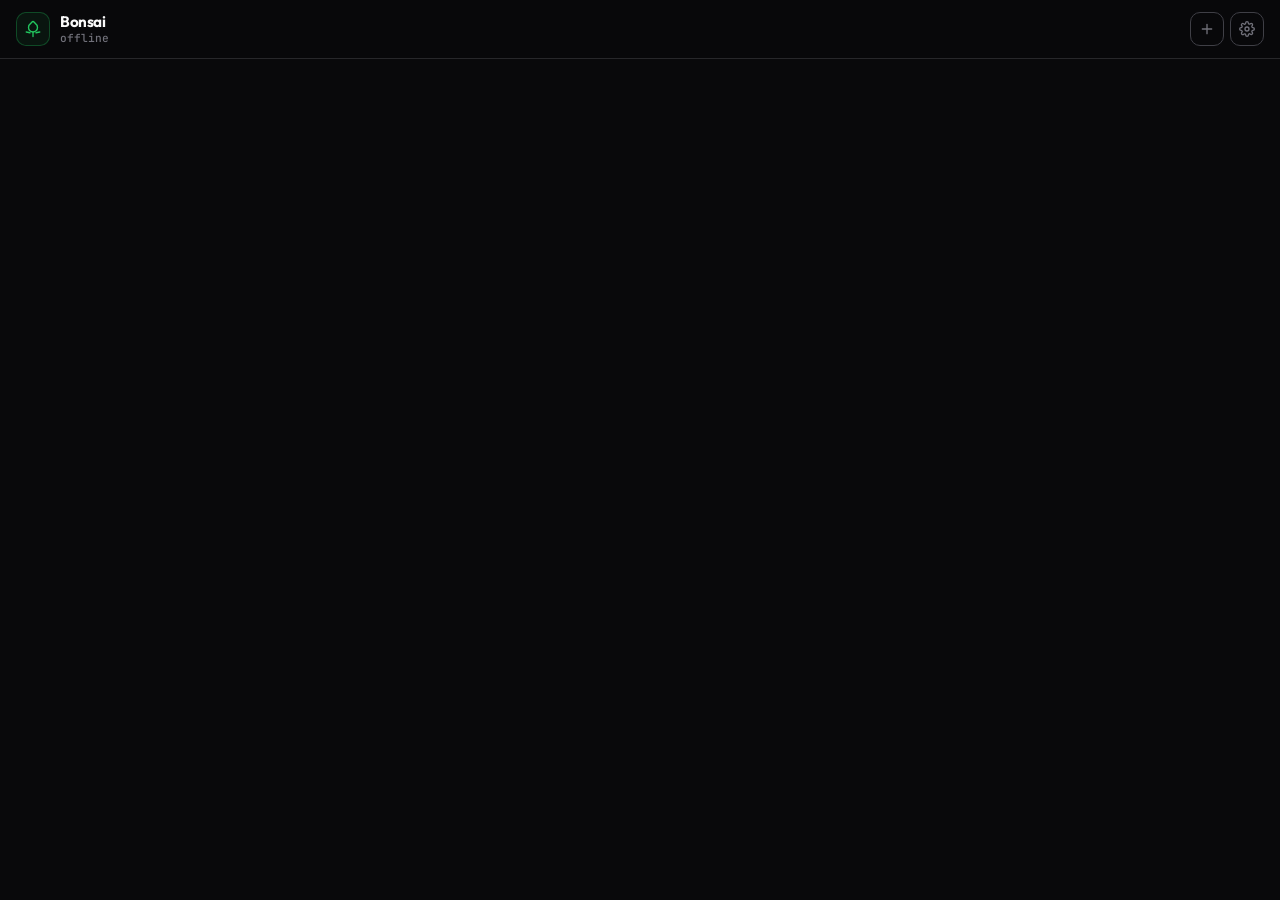
==== android/app/src/main/assets/index.html @ 7f15f925 "Add audited Bonsai 27B Android release" ====
<!DOCTYPE html>
<html lang="en">
<head>
  <meta charset="UTF-8">
  <meta name="viewport" content="width=device-width, initial-scale=1.0, maximum-scale=1.0, user-scalable=no, viewport-fit=cover">
  <title>Bonsai LLM</title>
  <style>
    /* Bundled fonts — no CDN dependency (works offline / in APK) */
    @font-face { font-family: 'Outfit'; font-weight: 300; font-display: swap; src: url('fonts/outfit-300.ttf') format('truetype'); }
    @font-face { font-family: 'Outfit'; font-weight: 400; font-display: swap; src: url('fonts/outfit-400.ttf') format('truetype'); }
    @font-face { font-family: 'Outfit'; font-weight: 500; font-display: swap; src: url('fonts/outfit-500.ttf') format('truetype'); }
    @font-face { font-family: 'Outfit'; font-weight: 600; font-display: swap; src: url('fonts/outfit-600.ttf') format('truetype'); }
    @font-face { font-family: 'Outfit'; font-weight: 700; font-display: swap; src: url('fonts/outfit-700.ttf') format('truetype'); }
    @font-face { font-family: 'JetBrains Mono'; font-weight: 400; font-display: swap; src: url('fonts/jetbrains-mono-400.ttf') format('truetype'); }
    @font-face { font-family: 'JetBrains Mono'; font-weight: 500; font-display: swap; src: url('fonts/jetbrains-mono-500.ttf') format('truetype'); }
  </style>
  <style>
    *, *::before, *::after { box-sizing: border-box; margin: 0; padding: 0; }

    :root {
      --bg:        #09090b;
      --surface:   #18181b;
      --surface2:  #27272a;
      --surface3:  #3f3f46;
      --border:    #27272a;
      --border2:   #3f3f46;
      --text:      #fafafa;
      --text2:     #a1a1aa;
      --muted:     #71717a;
      --accent:    #22c55e;
      --accent-h:  #4ade80;
      --accent-bg: rgba(34,197,94,0.07);
      --accent-border: rgba(34,197,94,0.3);
      --blue:      #3b82f6;
      --blue-h:    #60a5fa;
      --blue-bg:   rgba(59,130,246,0.07);
      --red:       #ef4444;
      --red-bg:    rgba(239,68,68,0.08);
      --yellow:    #eab308;
      --radius:    16px;
      --radius-s:  10px;
      --radius-xs: 6px;
    }

    html, body {
      height: 100%; overflow: hidden;
      font-family: "Outfit", -apple-system, BlinkMacSystemFont, sans-serif;
      background: var(--bg);
      color: var(--text);
      -webkit-font-smoothing: antialiased;
      -webkit-tap-highlight-color: transparent;
    }

    /* ── Layout ──────────────────────────────────────────────────────── */
    #app {
      display: flex; flex-direction: column;
      height: 100%; width: 100%;
    }
    /* Cap message/input width for readability on wide screens, but keep header edge-to-edge */
    .messages, .input-row { max-width: 860px; margin-left: auto; margin-right: auto; width: 100%; }

    /* ── Header ──────────────────────────────────────────────────────── */
    .header {
      display: flex; align-items: center; gap: 10px;
      padding: 12px 16px;
      border-bottom: 1px solid var(--border);
      flex-shrink: 0;
      backdrop-filter: blur(12px);
      -webkit-backdrop-filter: blur(12px);
      background: rgba(9,9,11,0.85);
      z-index: 10;
    }
    .logo {
      width: 34px; height: 34px;
      background: var(--accent-bg);
      border: 1px solid var(--accent-border);
      border-radius: 10px;
      display: flex; align-items: center; justify-content: center;
      flex-shrink: 0;
    }
    .logo svg { width: 18px; height: 18px; color: var(--accent); }
    .header-text h1 {
      font-size: 0.95rem; font-weight: 700; letter-spacing: -0.03em;
      line-height: 1.2;
    }
    .header-text .model-label {
      font-size: 0.7rem; color: var(--accent);
      font-family: "JetBrains Mono", monospace;
      font-weight: 500;
    }
    .header-text .model-label.offline { color: var(--muted); }

    .header-actions { margin-left: auto; display: flex; gap: 6px; }
    .icon-btn {
      width: 34px; height: 34px;
      background: none; border: 1px solid var(--border2);
      color: var(--muted); border-radius: var(--radius-s);
      display: flex; align-items: center; justify-content: center;
      cursor: pointer; transition: all 0.18s;
    }
    .icon-btn svg { width: 16px; height: 16px; }
    .icon-btn:hover { border-color: var(--accent); color: var(--accent); }
    .icon-btn:active { transform: scale(0.93); }

    /* ── Setup Screen ────────────────────────────────────────────────── */
    #setup-screen {
      flex: 1; overflow-y: auto; padding: 20px 16px;
      display: none;
      -webkit-overflow-scrolling: touch;
    }
    #setup-screen.visible { display: block; }

    .setup-hero {
      text-align: center; padding: 24px 0 28px;
    }
    .setup-hero-icon {
      width: 64px; height: 64px; margin: 0 auto 16px;
      background: var(--accent-bg);
      border: 1px solid var(--accent-border);
      border-radius: 18px;
      display: flex; align-items: center; justify-content: center;
    }
    .setup-hero-icon svg { width: 32px; height: 32px; color: var(--accent); }
    .setup-hero h2 {
      font-size: 1.3rem; font-weight: 700; letter-spacing: -0.03em;
      margin-bottom: 8px;
    }
    .setup-hero p {
      font-size: 0.85rem; color: var(--text2); line-height: 1.6;
      max-width: 340px; margin: 0 auto;
    }

    .setup-step {
      background: var(--surface);
      border: 1px solid var(--border2);
      border-radius: var(--radius);
      padding: 18px;
      margin-bottom: 12px;
      transition: border-color 0.25s;
    }
    .setup-step.done { border-color: var(--accent-border); }
    .setup-step.error { border-color: rgba(239,68,68,0.3); }

    .step-header {
      display: flex; align-items: center; gap: 12px;
      margin-bottom: 10px;
    }
    .step-num {
      width: 28px; height: 28px; flex-shrink: 0;
      border-radius: 50%;
      background: var(--surface2);
      border: 1px solid var(--border2);
      display: flex; align-items: center; justify-content: center;
      font-size: 0.75rem; font-weight: 700; color: var(--muted);
      font-family: "JetBrains Mono", monospace;
      transition: all 0.25s;
    }
    .setup-step.done .step-num {
      background: var(--accent-bg); border-color: var(--accent-border); color: var(--accent);
    }
    .step-title { font-size: 0.9rem; font-weight: 600; }
    .step-desc { font-size: 0.78rem; color: var(--text2); line-height: 1.5; margin-bottom: 12px; }

    .step-status {
      display: flex; align-items: center; gap: 8px;
      font-size: 0.78rem; color: var(--muted);
    }
    .step-status.ready { color: var(--accent); }
    .step-status.error { color: var(--red); }

    /* Progress bar */
    .progress-wrap { margin-top: 10px; }
    .progress-track {
      height: 4px; background: var(--surface3);
      border-radius: 99px; overflow: hidden;
    }
    .progress-fill {
      height: 100%; border-radius: 99px;
      background: var(--accent);
      transition: width 0.5s cubic-bezier(0.16,1,0.3,1);
      min-width: 4px;
      position: relative;
    }
    .progress-fill.shimmer::after {
      content: ""; position: absolute; inset: 0;
      background: linear-gradient(90deg, transparent 0%, rgba(255,255,255,0.25) 50%, transparent 100%);
      animation: shimmer 1.4s ease-in-out infinite;
    }
    @keyframes shimmer {
      0% { transform: translateX(-100%); }
      100% { transform: translateX(300%); }
    }
    .progress-info {
      display: flex; justify-content: space-between;
      margin-top: 6px; font-size: 0.72rem;
    }
    .progress-label { color: var(--text2); }
    .progress-pct {
      color: var(--accent); font-weight: 600;
      font-family: "JetBrains Mono", monospace;
    }

    /* Buttons */
    .btn {
      display: inline-flex; align-items: center; gap: 7px;
      padding: 11px 20px; border: none; border-radius: var(--radius-s);
      font-size: 0.84rem; font-weight: 600; cursor: pointer;
      transition: all 0.18s cubic-bezier(0.16,1,0.3,1);
      white-space: nowrap; font-family: inherit;
      -webkit-tap-highlight-color: transparent;
    }
    .btn:active:not(:disabled) { transform: scale(0.97); }
    .btn svg { width: 14px; height: 14px; flex-shrink: 0; }
    .btn-primary { background: var(--accent); color: #000; font-weight: 700; }
    .btn-primary:hover:not(:disabled) { background: var(--accent-h); }
    .btn-primary:disabled { background: var(--surface2); color: var(--muted); cursor: not-allowed; }
    .btn-ghost {
      background: var(--surface2); color: var(--text2);
      border: 1px solid var(--border2);
    }
    .btn-ghost:hover:not(:disabled) { border-color: var(--accent); color: var(--accent); }
    .btn-sm { padding: 8px 14px; font-size: 0.78rem; }
    .btn-full { width: 100%; justify-content: center; }
    .btn-danger { background: var(--red-bg); color: var(--red); border: 1px solid rgba(239,68,68,0.2); }
    .btn-danger:hover { border-color: var(--red); }

    .btn-spinner {
      width: 14px; height: 14px;
      border: 2px solid rgba(0,0,0,0.2); border-top-color: #000;
      border-radius: 50%; animation: spin 0.7s linear infinite;
      display: none;
    }
    .btn-spinner.visible { display: inline-block; }
    @keyframes spin { to { transform: rotate(360deg); } }

    /* ── Models Screen (sidebar/overlay) ─────────────────────────────── */
    .models-overlay {
      position: fixed; inset: 0; z-index: 100;
      background: rgba(0,0,0,0.6);
      backdrop-filter: blur(4px);
      opacity: 0; pointer-events: none;
      transition: opacity 0.25s;
    }
    .models-overlay.visible { opacity: 1; pointer-events: auto; }

    .models-panel {
      position: fixed; top: 0; right: -100%; bottom: 0;
      width: min(380px, 90vw); z-index: 101;
      background: var(--bg);
      border-left: 1px solid var(--border2);
      display: flex; flex-direction: column;
      transition: right 0.3s cubic-bezier(0.16,1,0.3,1);
      overflow: hidden;
    }
    .models-panel.visible { right: 0; }

    .mp-header {
      display: flex; align-items: center; gap: 12px;
      padding: 16px 18px;
      border-bottom: 1px solid var(--border);
    }
    .mp-tab {
      background: none; border: none; color: var(--muted);
      font-size: 0.88rem; font-weight: 600; cursor: pointer;
      padding: 6px 12px; border-radius: var(--radius-xs);
      transition: all 0.15s; font-family: inherit;
    }
    .mp-tab.active { color: var(--text); background: var(--surface2); }
    .mp-tab:hover:not(.active) { color: var(--text2); }

    .mp-body { flex: 1; overflow-y: auto; padding: 16px 18px; }

    .model-card {
      background: var(--surface);
      border: 1px solid var(--border2);
      border-radius: var(--radius);
      padding: 16px;
      margin-bottom: 12px;
      transition: border-color 0.25s;
    }
    .model-card.active { border-color: var(--accent-border); }
    .model-card.downloading { border-color: rgba(59,130,246,0.3); }

    .mc-top { display: flex; align-items: center; gap: 10px; margin-bottom: 8px; }
    .mc-name { font-size: 0.9rem; font-weight: 700; flex: 1; }
    .mc-size {
      font-size: 0.7rem; color: var(--muted);
      font-family: "JetBrains Mono", monospace;
      background: var(--surface2);
      border: 1px solid var(--border2);
      border-radius: var(--radius-xs);
      padding: 2px 8px;
    }
    .mc-desc { font-size: 0.78rem; color: var(--text2); line-height: 1.5; margin-bottom: 12px; }
    .mc-actions { display: flex; gap: 8px; flex-wrap: wrap; }

    .mc-badge {
      display: inline-flex; align-items: center; gap: 5px;
      font-size: 0.72rem; font-weight: 600; padding: 4px 10px;
      border-radius: var(--radius-xs);
    }
    .mc-badge.loaded {
      background: var(--accent-bg); color: var(--accent);
      border: 1px solid var(--accent-border);
    }
    .mc-badge.installed {
      background: var(--blue-bg); color: var(--blue);
      border: 1px solid rgba(59,130,246,0.3);
    }

    /* ── Chat Screen ─────────────────────────────────────────────────── */
    #chat-screen {
      flex: 1; display: none; flex-direction: column;
      min-height: 0;
    }
    #chat-screen.visible { display: flex; }

    .messages {
      flex: 1; overflow-y: auto; padding: 16px;
      -webkit-overflow-scrolling: touch;
      scroll-behavior: smooth;
    }

    .msg {
      display: flex; gap: 10px;
      margin-bottom: 16px;
      max-width: 100%;
      animation: msg-in 0.25s ease-out;
    }
    @keyframes msg-in {
      from { opacity: 0; transform: translateY(8px); }
      to { opacity: 1; transform: translateY(0); }
    }

    .msg-avatar {
      width: 30px; height: 30px; flex-shrink: 0;
      border-radius: 10px;
      display: flex; align-items: center; justify-content: center;
      font-size: 0.75rem; font-weight: 700;
    }
    .msg.user .msg-avatar { background: var(--surface2); border: 1px solid var(--border2); color: var(--text2); }
    .msg.assistant .msg-avatar { background: var(--accent-bg); border: 1px solid var(--accent-border); color: var(--accent); }

    .msg-body { flex: 1; min-width: 0; }
    .msg-role {
      font-size: 0.7rem; font-weight: 600; color: var(--muted);
      text-transform: uppercase; letter-spacing: 0.06em;
      margin-bottom: 4px;
    }
    .msg.assistant .msg-role { color: var(--accent); }

    .msg-content {
      font-size: 0.88rem; line-height: 1.7;
      color: var(--text);
      word-wrap: break-word;
      overflow-wrap: break-word;
    }
    .msg-content p { margin-bottom: 10px; }
    .msg-content p:last-child { margin-bottom: 0; }
    .msg-content code {
      font-family: "JetBrains Mono", monospace;
      font-size: 0.78rem;
      background: var(--surface2);
      border: 1px solid var(--border2);
      border-radius: 4px;
      padding: 2px 6px;
      color: var(--accent-h);
    }
    .msg-content .code-block {
      position: relative;
      margin: 12px 0;
      border-radius: var(--radius-s);
      overflow: hidden;
      border: 1px solid var(--border2);
    }
    .msg-content .code-header {
      display: flex; align-items: center; justify-content: space-between;
      padding: 6px 12px;
      background: var(--surface2);
      border-bottom: 1px solid var(--border2);
      font-size: 0.68rem; font-weight: 600;
      color: var(--muted);
      font-family: "JetBrains Mono", monospace;
      text-transform: uppercase; letter-spacing: 0.05em;
    }
    .msg-content .code-copy {
      background: none; border: 1px solid var(--border2);
      color: var(--muted); border-radius: 4px;
      padding: 2px 8px; font-size: 0.65rem; font-weight: 600;
      cursor: pointer; transition: all 0.15s;
      font-family: "Outfit", sans-serif;
    }
    .msg-content .code-copy:hover { color: var(--accent); border-color: var(--accent); }
    .msg-content .code-copy.copied { color: var(--accent); border-color: var(--accent); }
    .msg-content pre {
      background: var(--bg);
      padding: 14px;
      overflow-x: auto;
      margin: 0;
    }
    .msg-content pre code {
      background: none; border: none; padding: 0;
      font-size: 0.76rem; line-height: 1.65;
      color: var(--text);
    }
    /* Syntax colors */
    .msg-content pre .kw { color: #c678dd; }
    .msg-content pre .str { color: #98c379; }
    .msg-content pre .num { color: #d19a66; }
    .msg-content pre .cmt { color: #5c6370; font-style: italic; }
    .msg-content pre .fn { color: #61afef; }
    .msg-content pre .op { color: #56b6c2; }

    .msg-content ul, .msg-content ol {
      margin: 8px 0; padding-left: 22px;
    }
    .msg-content li { margin-bottom: 5px; line-height: 1.6; }
    .msg-content li::marker { color: var(--muted); }
    .msg-content strong { font-weight: 700; color: #fff; }
    .msg-content em { color: var(--text2); font-style: italic; }

    .msg-content h1, .msg-content h2, .msg-content h3 {
      font-weight: 700; color: #fff; letter-spacing: -0.02em;
      margin: 16px 0 8px;
    }
    .msg-content h1 { font-size: 1.15rem; }
    .msg-content h2 { font-size: 1.05rem; }
    .msg-content h3 { font-size: 0.95rem; }
    .msg-content h1:first-child, .msg-content h2:first-child,
    .msg-content h3:first-child { margin-top: 0; }

    .msg-content blockquote {
      border-left: 3px solid var(--accent);
      padding: 6px 14px; margin: 10px 0;
      background: var(--accent-bg);
      border-radius: 0 var(--radius-xs) var(--radius-xs) 0;
      color: var(--text2); font-size: 0.85rem;
    }
    .msg-content blockquote p { margin-bottom: 0; }

    .msg-content hr {
      border: none; border-top: 1px solid var(--border2);
      margin: 14px 0;
    }

    .msg-content a {
      color: var(--accent); text-decoration: none;
      border-bottom: 1px solid transparent;
      transition: border-color 0.15s;
    }
    .msg-content a:hover { border-bottom-color: var(--accent); }

    .msg-content table {
      width: 100%; border-collapse: collapse;
      margin: 10px 0; font-size: 0.82rem;
    }
    .msg-content th, .msg-content td {
      border: 1px solid var(--border2);
      padding: 7px 10px; text-align: left;
    }
    .msg-content th {
      background: var(--surface2); font-weight: 600;
      color: var(--text); font-size: 0.78rem;
    }
    .msg-content td { color: var(--text2); }
    .msg-content tr:nth-child(even) td { background: rgba(255,255,255,0.015); }

    .msg-actions {
      display: flex; gap: 4px; margin-top: 6px;
      opacity: 0; transition: opacity 0.2s;
    }
    .msg:hover .msg-actions { opacity: 1; }
    .msg-action-btn {
      background: none; border: 1px solid transparent;
      color: var(--muted); border-radius: 5px;
      padding: 3px 6px; cursor: pointer; transition: all 0.15s;
      display: flex; align-items: center; gap: 4px;
      font-size: 0.68rem; font-family: inherit;
    }
    .msg-action-btn svg { width: 13px; height: 13px; }
    .msg-action-btn:hover { color: var(--accent); border-color: var(--border2); }

    /* Chat list */
    .chat-item {
      display: flex; align-items: center; gap: 10px;
      padding: 12px 14px; border-radius: var(--radius-s);
      cursor: pointer; transition: background 0.15s;
      border: 1px solid transparent;
    }
    .chat-item:hover { background: var(--surface); }
    .chat-item.active { background: var(--surface); border-color: var(--accent-border); }
    .chat-item-text { flex: 1; min-width: 0; }
    .chat-item-title {
      font-size: 0.82rem; font-weight: 500; color: var(--text);
      white-space: nowrap; overflow: hidden; text-overflow: ellipsis;
    }
    .chat-item-date {
      font-size: 0.68rem; color: var(--muted);
      font-family: "JetBrains Mono", monospace;
    }
    .chat-item-del {
      background: none; border: none; color: var(--muted);
      cursor: pointer; padding: 4px; border-radius: 4px;
      opacity: 0; transition: all 0.15s;
      display: flex; align-items: center;
    }
    .chat-item-del svg { width: 14px; height: 14px; }
    .chat-item:hover .chat-item-del { opacity: 1; }
    .chat-item-del:hover { color: var(--red); }

    .chat-new-btn {
      display: flex; align-items: center; justify-content: center; gap: 6px;
      width: 100%; padding: 10px;
      background: var(--surface); border: 1px dashed var(--border2);
      border-radius: var(--radius-s);
      color: var(--text2); font-size: 0.8rem; font-weight: 500;
      cursor: pointer; transition: all 0.15s;
      font-family: inherit; margin-bottom: 8px;
    }
    .chat-new-btn:hover { border-color: var(--accent); color: var(--accent); }
    .chat-new-btn svg { width: 14px; height: 14px; }

    .tok-speed {
      font-size: 0.68rem; color: var(--muted);
      font-family: "JetBrains Mono", monospace;
      margin-top: 4px;
    }

    .typing-indicator {
      display: inline-flex; gap: 4px; padding: 4px 0;
    }
    .typing-dot {
      width: 6px; height: 6px; border-radius: 50%;
      background: var(--accent);
      animation: typing 1.2s ease-in-out infinite;
      opacity: 0.4;
    }
    .typing-dot:nth-child(2) { animation-delay: 0.15s; }
    .typing-dot:nth-child(3) { animation-delay: 0.3s; }
    @keyframes typing {
      0%, 100% { opacity: 0.4; transform: scale(0.85); }
      50% { opacity: 1; transform: scale(1); }
    }

    .msg-meta {
      margin-top: 6px;
      font-size: 0.68rem;
      color: var(--muted);
      font-family: "JetBrains Mono", monospace;
    }

    /* Welcome state */
    .welcome {
      flex: 1; display: flex; flex-direction: column;
      align-items: center; justify-content: center;
      padding: 32px 20px; text-align: center;
    }
    .welcome-icon {
      width: 56px; height: 56px; margin-bottom: 20px;
      background: var(--accent-bg);
      border: 1px solid var(--accent-border);
      border-radius: 16px;
      display: flex; align-items: center; justify-content: center;
    }
    .welcome-icon svg { width: 28px; height: 28px; color: var(--accent); }
    .welcome h3 {
      font-size: 1.1rem; font-weight: 700; margin-bottom: 6px;
      letter-spacing: -0.02em;
    }
    .welcome p {
      font-size: 0.82rem; color: var(--text2); line-height: 1.6;
      max-width: 300px;
    }
    .welcome-suggestions {
      display: flex; flex-wrap: wrap; gap: 8px;
      justify-content: center; margin-top: 20px;
      max-width: 400px;
    }
    .suggestion {
      background: var(--surface);
      border: 1px solid var(--border2);
      border-radius: 20px;
      padding: 8px 14px;
      font-size: 0.78rem; color: var(--text2);
      cursor: pointer; transition: all 0.18s;
    }
    .suggestion:hover { border-color: var(--accent); color: var(--accent); }
    .suggestion:active { transform: scale(0.97); }

    /* ── Input area ──────────────────────────────────────────────────── */
    .input-area {
      flex-shrink: 0;
      padding: 12px 16px;
      border-top: 1px solid var(--border);
      background: rgba(9,9,11,0.9);
      backdrop-filter: blur(12px);
      -webkit-backdrop-filter: blur(12px);
    }
    .input-row {
      display: flex; gap: 8px;
      align-items: flex-end;
    }
    .attach-btn {
      width: 44px; height: 44px; flex-shrink: 0;
      background: var(--surface); color: var(--text2);
      border: 1px solid var(--border2); border-radius: var(--radius-s);
      display: flex; align-items: center; justify-content: center;
      cursor: pointer; transition: all 0.18s;
    }
    .attach-btn:hover, .attach-btn:focus { border-color: var(--accent); color: var(--accent); }
    .attach-btn:active { transform: scale(0.93); }
    .attach-btn:disabled { color: var(--muted); cursor: not-allowed; }
    .attach-btn svg { width: 19px; height: 19px; }
    .input-wrap {
      flex: 1;
      background: var(--surface);
      border: 1px solid var(--border2);
      border-radius: var(--radius);
      transition: border-color 0.18s;
      overflow: hidden;
    }
    .input-wrap:focus-within { border-color: var(--accent); }

    #msg-input {
      width: 100%; border: none; background: transparent;
      color: var(--text); font-family: inherit;
      font-size: 0.88rem; line-height: 1.5;
      padding: 12px 16px;
      resize: none; outline: none;
      min-height: 44px; max-height: 140px;
    }
    #msg-input::placeholder { color: var(--muted); }

    .image-preview {
      position: relative; width: 92px; height: 72px;
      margin: 0 auto 8px; border-radius: var(--radius-s); overflow: hidden;
      border: 1px solid var(--accent-border); background: var(--surface);
    }
    .image-preview img { width: 100%; height: 100%; object-fit: cover; display: block; }
    .image-preview button {
      position: absolute; top: 4px; right: 4px; width: 24px; height: 24px;
      border: none; border-radius: 50%; background: rgba(0,0,0,0.75); color: white;
      font-size: 16px; line-height: 1; cursor: pointer;
    }
    .msg-image {
      display: block; max-width: min(100%, 420px); max-height: 360px;
      object-fit: contain; border-radius: var(--radius-s);
      border: 1px solid var(--border2); margin: 0 0 10px;
      background: var(--surface);
    }
    .image-omitted {
      display: inline-block; color: var(--muted); font-size: 0.75rem;
      border: 1px solid var(--border2); border-radius: var(--radius-xs);
      padding: 4px 8px; margin-bottom: 8px;
    }

    .send-btn {
      width: 44px; height: 44px; flex-shrink: 0;
      background: var(--accent); color: #000;
      border: none; border-radius: var(--radius-s);
      display: flex; align-items: center; justify-content: center;
      cursor: pointer; transition: all 0.18s;
    }
    .send-btn svg { width: 18px; height: 18px; }
    .send-btn:hover { background: var(--accent-h); }
    .send-btn:active { transform: scale(0.93); }
    .send-btn:disabled { background: var(--surface2); color: var(--muted); cursor: not-allowed; }

    .stop-btn {
      background: var(--red); color: #fff;
    }
    .stop-btn:hover { background: #dc2626; }

    /* ── Utility ──────────────────────────────────────────────────────── */
    .hidden { display: none !important; }

    /* Scrollbar */
    ::-webkit-scrollbar { width: 5px; }
    ::-webkit-scrollbar-track { background: transparent; }
    ::-webkit-scrollbar-thumb { background: var(--surface3); border-radius: 99px; }
    ::-webkit-scrollbar-thumb:hover { background: var(--muted); }

    /* Mobile adjustments */
    @media (max-width: 480px) {
      .header { padding: 10px 12px; }
      .messages { padding: 12px; }
      .input-area { padding: 10px 12px; }
      .setup-hero h2 { font-size: 1.15rem; }
      .msg-avatar { width: 26px; height: 26px; border-radius: 8px; font-size: 0.65rem; }
    }
  </style>
</head>
<body>
<div id="app">

  <!-- ── Header ──────────────────────────────────────────────────── -->
  <div class="header">
    <div class="logo">
      <svg viewBox="0 0 24 24" fill="none" stroke="currentColor" stroke-width="1.8" stroke-linecap="round" stroke-linejoin="round">
        <path d="M12 22v-6"/>
        <path d="M12 16c-3 0-6-2.5-6-6 0-2.5 1.5-4.5 3-5.5C10 3.5 11 2 12 2s2 1.5 3 2.5c1.5 1 3 3 3 5.5 0 3.5-3 6-6 6z"/>
        <path d="M8 17c-2-.5-4-1-5-1"/>
        <path d="M16 17c2-.5 4-1 5-1"/>
      </svg>
    </div>
    <div class="header-text">
      <h1>Bonsai</h1>
      <div id="header-model" class="model-label offline">offline</div>
    </div>
    <div class="header-actions">
      <button class="icon-btn" id="btn-new-chat" title="New chat" aria-label="New chat">
        <svg viewBox="0 0 24 24" fill="none" stroke="currentColor" stroke-width="2" stroke-linecap="round"><path d="M12 5v14M5 12h14"/></svg>
      </button>
      <button class="icon-btn" id="btn-models" title="Models" aria-label="Models">
        <svg viewBox="0 0 24 24" fill="none" stroke="currentColor" stroke-width="2" stroke-linecap="round"><circle cx="12" cy="12" r="3"/><path d="M19.4 15a1.65 1.65 0 0 0 .33 1.82l.06.06a2 2 0 1 1-2.83 2.83l-.06-.06a1.65 1.65 0 0 0-1.82-.33 1.65 1.65 0 0 0-1 1.51V21a2 2 0 0 1-4 0v-.09A1.65 1.65 0 0 0 9 19.4a1.65 1.65 0 0 0-1.82.33l-.06.06a2 2 0 1 1-2.83-2.83l.06-.06A1.65 1.65 0 0 0 4.68 15a1.65 1.65 0 0 0-1.51-1H3a2 2 0 0 1 0-4h.09A1.65 1.65 0 0 0 4.6 9a1.65 1.65 0 0 0-.33-1.82l-.06-.06a2 2 0 1 1 2.83-2.83l.06.06A1.65 1.65 0 0 0 9 4.68a1.65 1.65 0 0 0 1-1.51V3a2 2 0 0 1 4 0v.09a1.65 1.65 0 0 0 1 1.51 1.65 1.65 0 0 0 1.82-.33l.06-.06a2 2 0 1 1 2.83 2.83l-.06.06A1.65 1.65 0 0 0 19.4 9a1.65 1.65 0 0 0 1.51 1H21a2 2 0 0 1 0 4h-.09a1.65 1.65 0 0 0-1.51 1z"/></svg>
      </button>
    </div>
  </div>

  <!-- ── Setup Screen ────────────────────────────────────────────── -->
  <div id="setup-screen">
    <div class="setup-hero">
      <div class="setup-hero-icon">
        <svg viewBox="0 0 24 24" fill="none" stroke="currentColor" stroke-width="1.8" stroke-linecap="round" stroke-linejoin="round">
          <path d="M12 22v-6"/>
          <path d="M12 16c-3 0-6-2.5-6-6 0-2.5 1.5-4.5 3-5.5C10 3.5 11 2 12 2s2 1.5 3 2.5c1.5 1 3 3 3 5.5 0 3.5-3 6-6 6z"/>
          <path d="M8 17c-2-.5-4-1-5-1"/>
          <path d="M16 17c2-.5 4-1 5-1"/>
        </svg>
      </div>
      <h2>Welcome to Bonsai</h2>
      <p>A 1-bit LLM that runs entirely on your device. Let's get set up — this only takes a minute.</p>
    </div>

    <!-- Step 1: Binary -->
    <div class="setup-step" id="step-binary">
      <div class="step-header">
        <div class="step-num">1</div>
        <div class="step-title">Download Engine</div>
      </div>
      <div class="step-desc">The inference engine + GPU runtime. ~500 MB total (two downloads).</div>
      <div class="step-status" id="binary-status">Checking...</div>
      <div class="progress-wrap hidden" id="binary-progress">
        <div class="progress-track"><div class="progress-fill shimmer" style="width:0%"></div></div>
        <div class="progress-info">
          <span class="progress-label">Downloading...</span>
          <span class="progress-pct">0%</span>
        </div>
      </div>
      <div style="margin-top:12px">
        <button class="btn btn-primary btn-sm" id="btn-dl-binary" onclick="downloadBinary()">
          <svg viewBox="0 0 24 24" fill="none" stroke="currentColor" stroke-width="2" stroke-linecap="round"><path d="M21 15v4a2 2 0 0 1-2 2H5a2 2 0 0 1-2-2v-4M7 10l5 5 5-5M12 15V3"/></svg>
          Download
          <span class="btn-spinner" id="spin-binary"></span>
        </button>
      </div>
    </div>

    <!-- Step 2: Model -->
    <div class="setup-step" id="step-model">
      <div class="step-header">
        <div class="step-num">2</div>
        <div class="step-title">Download Model</div>
      </div>
      <div class="step-desc">Bonsai 27B plus its vision projector. Downloads 4.43 GB after installation.</div>
      <div class="step-status" id="model-status">Waiting for engine...</div>
      <div class="progress-wrap hidden" id="model-progress">
        <div class="progress-track"><div class="progress-fill shimmer" style="width:0%"></div></div>
        <div class="progress-info">
          <span class="progress-label">Downloading...</span>
          <span class="progress-pct">0%</span>
        </div>
      </div>
      <div style="margin-top:12px">
        <button class="btn btn-primary btn-sm" id="btn-dl-model" onclick="downloadModel('27B')" disabled>
          <svg viewBox="0 0 24 24" fill="none" stroke="currentColor" stroke-width="2" stroke-linecap="round"><path d="M21 15v4a2 2 0 0 1-2 2H5a2 2 0 0 1-2-2v-4M7 10l5 5 5-5M12 15V3"/></svg>
          Download
          <span class="btn-spinner" id="spin-model"></span>
        </button>
      </div>
    </div>

    <!-- Step 3: Launch -->
    <div class="setup-step" id="step-launch">
      <div class="step-header">
        <div class="step-num">3</div>
        <div class="step-title">Launch</div>
      </div>
      <div class="step-desc">Load the model and start chatting.</div>
      <div style="margin-top:12px">
        <button class="btn btn-primary btn-full" id="btn-launch" onclick="launchModel('27B')" disabled>
          <svg viewBox="0 0 24 24" fill="none" stroke="currentColor" stroke-width="2" stroke-linecap="round"><polygon points="5 3 19 12 5 21 5 3"/></svg>
          Start Bonsai
          <span class="btn-spinner" id="spin-launch"></span>
        </button>
      </div>
    </div>
  </div>

  <!-- ── Chat Screen ─────────────────────────────────────────────── -->
  <div id="chat-screen">
    <div class="messages" id="messages">
      <div class="welcome" id="welcome">
        <div class="welcome-icon">
          <svg viewBox="0 0 24 24" fill="none" stroke="currentColor" stroke-width="1.8" stroke-linecap="round" stroke-linejoin="round">
            <path d="M12 22v-6"/>
            <path d="M12 16c-3 0-6-2.5-6-6 0-2.5 1.5-4.5 3-5.5C10 3.5 11 2 12 2s2 1.5 3 2.5c1.5 1 3 3 3 5.5 0 3.5-3 6-6 6z"/>
            <path d="M8 17c-2-.5-4-1-5-1"/>
            <path d="M16 17c2-.5 4-1 5-1"/>
          </svg>
        </div>
        <h3>What's on your mind?</h3>
        <p>Running 100% on your device. Private. No cloud. No limits.</p>
        <div class="welcome-suggestions">
          <div class="suggestion" onclick="useSuggestion(this)">Explain quantum computing simply</div>
          <div class="suggestion" onclick="useSuggestion(this)">Write a Python fizzbuzz</div>
          <div class="suggestion" onclick="useSuggestion(this)">What is 1-bit quantization?</div>
          <div class="suggestion" onclick="useSuggestion(this)">Tell me a creative short story</div>
        </div>
      </div>
    </div>
    <div class="input-area">
      <div class="image-preview hidden" id="image-preview">
        <img id="image-preview-img" alt="Selected image">
        <button type="button" onclick="clearSelectedImage()" aria-label="Remove image">&times;</button>
      </div>
      <div class="input-row">
        <button class="attach-btn" id="btn-image" type="button" onclick="chooseImage()" title="Add an image" aria-label="Add an image" disabled>
          <svg viewBox="0 0 24 24" fill="none" stroke="currentColor" stroke-width="2" stroke-linecap="round" stroke-linejoin="round"><rect x="3" y="3" width="18" height="18" rx="2"/><circle cx="8.5" cy="8.5" r="1.5"/><path d="m21 15-5-5L5 21"/></svg>
        </button>
        <input id="image-input" type="file" accept="image/*" class="hidden" onchange="handleImageSelected(this)">
        <div class="input-wrap">
          <textarea id="msg-input" rows="1" placeholder="Message Bonsai..." autocomplete="off"></textarea>
        </div>
        <button class="send-btn" id="btn-send" onclick="sendMessage()" aria-label="Send message" disabled>
          <svg viewBox="0 0 24 24" fill="none" stroke="currentColor" stroke-width="2.5" stroke-linecap="round" stroke-linejoin="round"><line x1="22" y1="2" x2="11" y2="13"/><polygon points="22 2 15 22 11 13 2 9 22 2"/></svg>
        </button>
      </div>
    </div>
  </div>

  <!-- ── Models Panel (slide-in) ─────────────────────────────────── -->
  <div class="models-overlay" id="models-overlay" onclick="closeModels()"></div>
  <div class="models-panel" id="models-panel">
    <div class="mp-header">
      <button class="mp-tab active" id="tab-chats" onclick="showPanelTab('chats')">Chats</button>
      <button class="mp-tab" id="tab-models" onclick="showPanelTab('models')">Models</button>
      <button class="icon-btn" onclick="closeModels()" style="margin-left:auto" aria-label="Close panel">
        <svg viewBox="0 0 24 24" fill="none" stroke="currentColor" stroke-width="2" stroke-linecap="round"><line x1="18" y1="6" x2="6" y2="18"/><line x1="6" y1="6" x2="18" y2="18"/></svg>
      </button>
    </div>
    <div class="mp-body" id="chats-list"></div>
    <div class="mp-body hidden" id="models-list"></div>
  </div>
</div>

<script>
// ── State ────────────────────────────────────────────────────────────
let state = {
  binaryInstalled: false,
  models: {},
  activeModel: null,
  llamaRunning: false,
  llamaStatus: 'stopped',
  llamaError: null,
  downloads: {},
  messages: [],
  streaming: false,
  abortController: null,
  chatId: null,       // current chat ID
  chatList: [],       // [{id, title, date}]
};

// ── Chat history (localStorage) ──────────────────────────────────────
const STORAGE_KEY = 'bonsai_chats';
let pendingImage = null;

function loadChatList() {
  try {
    state.chatList = JSON.parse(localStorage.getItem(STORAGE_KEY + '_list') || '[]');
  } catch(e) { state.chatList = []; }
}

function saveChatList() {
  localStorage.setItem(STORAGE_KEY + '_list', JSON.stringify(state.chatList));
}

function saveCurrentChat() {
  if (!state.chatId || state.messages.length === 0) return;
  // Keep image bytes out of localStorage: a few photos would exceed WebView's
  // quota. The current session retains them so follow-up prompts still work.
  const persisted = state.messages.map(message => {
    if (!message.image) return message;
    const copy = { ...message, hadImage: true };
    delete copy.image;
    return copy;
  });
  localStorage.setItem(STORAGE_KEY + '_' + state.chatId, JSON.stringify(persisted));
  // Update title from first user message
  const entry = state.chatList.find(c => c.id === state.chatId);
  if (entry && entry.title === 'New chat') {
    const firstMsg = state.messages.find(m => m.role === 'user');
    if (firstMsg) {
      const title = firstMsg.content || (firstMsg.hadImage || firstMsg.image ? 'Image' : 'New chat');
      entry.title = title.slice(0, 50) + (title.length > 50 ? '...' : '');
      saveChatList();
    }
  }
}

function loadChat(id) {
  if (id === state.chatId) return;          // already on this chat
  if (blockChatNavigationWhileStreaming()) return;
  saveCurrentChat();                         // persist the outgoing chat first
  try {
    const msgs = JSON.parse(localStorage.getItem(STORAGE_KEY + '_' + id) || '[]');
    state.messages = msgs;
    state.chatId = id;
    renderMessages();
    renderChatList();
  } catch(e) { newChat(); }
}

function newChat() {
  if (blockChatNavigationWhileStreaming()) return;
  // Save current before creating new
  saveCurrentChat();
  state.chatId = Date.now().toString(36) + Math.random().toString(36).slice(2, 6);
  state.messages = [];
  clearSelectedImage();
  state.chatList.unshift({ id: state.chatId, title: 'New chat', date: Date.now() });
  saveChatList();
  renderMessages();
  renderChatList();
}

function deleteChat(id) {
  if (blockChatNavigationWhileStreaming()) return;
  localStorage.removeItem(STORAGE_KEY + '_' + id);
  state.chatList = state.chatList.filter(c => c.id !== id);
  saveChatList();
  if (state.chatId === id) {
    // Avoid saveCurrentChat() recreating the storage entry we just deleted.
    state.messages = [];
    state.chatId = null;
    clearSelectedImage();
    if (state.chatList.length > 0) loadChat(state.chatList[0].id);
    else newChat();
  }
  else renderChatList();
}

function blockChatNavigationWhileStreaming() {
  if (!state.streaming) return false;
  alert('Stop the current response before switching chats.');
  return true;
}

// Detect APK mode: MainActivity loads index.html?apk=1&port=8080
const _params = new URLSearchParams(window.location.search);
const IS_APK = _params.has('apk');
const API = '';  // Flask proxy (desktop)
const LLAMA_URL = IS_APK ? 'http://127.0.0.1:' + (_params.get('port') || '8080') : '';

// ── Status polling ───────────────────────────────────────────────────
async function pollStatus() {
  try {
    if (IS_APK) {
      // APK mode: ask the native bridge for the full model registry +
      // download progress (same shape as /api/status on desktop).
      if (window.BonsaiNative && window.BonsaiNative.getStatus) {
        const d = JSON.parse(window.BonsaiNative.getStatus());
        if (d.ok === false) throw new Error(d.error || 'Native status failed');
        state.binaryInstalled = d.binary_installed;
        state.models = d.models || {};
        state.activeModel = d.active_model;
        state.llamaRunning = d.llama_running;
        state.llamaStatus = d.llama_status || (d.llama_running ? 'ready' : 'stopped');
        state.llamaError = d.llama_error || null;
        state.downloads = d.downloads || {};
        updateSetupUI(d);
        updateHeader();
        updateModelsPanel();
        return;
      }
      // No bridge available (shouldn't happen) — fall back to a health check.
      const r = await fetch(`${LLAMA_URL}/health`, { signal: AbortSignal.timeout(2000) });
      state.binaryInstalled = true;
      state.llamaRunning = r.ok;
      state.llamaStatus = r.ok ? 'ready' : 'stopped';
      state.activeModel = '27B';
      state.models = { '27B': { name: 'Bonsai 27B (1-bit)', installed: r.ok, size_mb: 4433, multimodal: true, description: '27B reasoning plus vision.' } };
      updateSetupUI({});
      updateHeader();
      return;
    }
    // Desktop mode: poll Flask
    const r = await fetch(`${API}/api/status`);
    const d = await r.json();

    state.binaryInstalled = d.binary_installed;
    state.models = d.models;
    state.activeModel = d.active_model;
    state.llamaRunning = d.llama_running;
    state.llamaStatus = d.llama_status || (d.llama_running ? 'ready' : 'stopped');
    state.llamaError = d.llama_error || null;
    state.downloads = d.downloads || {};

    updateSetupUI(d);
    updateHeader();
    updateModelsPanel();
  } catch(e) {
    if (IS_APK) {
      // Server not ready yet (still loading model). Show chat screen with "Loading..." welcome.
      state.binaryInstalled = true;
      state.llamaRunning = false;
      state.llamaStatus = 'error';
      state.llamaError = e.message;
      state.activeModel = '27B';
      state.models = state.models || {};
      updateSetupUI({});
      updateHeader();
    }
  }
}

function updateHeader() {
  const el = document.getElementById('header-model');
  if (state.activeModel && state.llamaRunning) {
    const m = state.models[state.activeModel];
    el.textContent = m ? m.name : state.activeModel;
    el.className = 'model-label';
  } else {
    const progress = state.downloads?.model_27B;
    el.textContent = progress && !['done', 'error'].includes(progress.status)
      ? `downloading ${progress.percent}%`
      : state.llamaStatus === 'loading' ? 'loading' : 'offline';
    el.className = 'model-label offline';
  }
}

function updateSetupUI(d) {
  const setupScreen = document.getElementById('setup-screen');
  const chatScreen = document.getElementById('chat-screen');

  // APK mode: always show chat screen (setup is handled natively)
  if (IS_APK) {
    setupScreen.classList.remove('visible');
    chatScreen.classList.add('visible');
    updateSendButton();
    document.getElementById('btn-image').disabled = !state.llamaRunning;
    const welcome = document.getElementById('welcome');
    if (welcome && state.messages.length === 0) {
      const model = state.models?.['27B'];
      const progress = state.downloads?.model_27B;
      const suggestions = welcome.querySelector('.welcome-suggestions');
      if (state.llamaRunning) {
        welcome.querySelector('h3').textContent = "What's on your mind?";
        welcome.querySelector('p').textContent = 'Add a photo or chat. Everything runs on your phone.';
        suggestions.style.display = '';
      } else if (progress && !['done', 'error'].includes(progress.status)) {
        welcome.querySelector('h3').textContent = `Downloading Bonsai 27B - ${progress.percent}%`;
        welcome.querySelector('p').textContent = progress.detail || 'Keep the app open; interrupted downloads can resume.';
        suggestions.style.display = 'none';
      } else if (state.llamaStatus === 'error') {
        welcome.querySelector('h3').textContent = 'Could not start Bonsai 27B';
        welcome.querySelector('p').textContent = state.llamaError || 'Open Models and tap Load to retry.';
        suggestions.style.display = 'none';
      } else if (model?.installed || state.llamaStatus === 'loading') {
        welcome.querySelector('h3').textContent = 'Loading Bonsai 27B...';
        welcome.querySelector('p').textContent = 'First startup can take several minutes on a phone.';
        suggestions.style.display = 'none';
      } else {
        welcome.querySelector('h3').textContent = 'Download Bonsai 27B';
        welcome.querySelector('p').textContent = 'Open Models to download 4.43 GB of verified language and vision weights.';
        suggestions.style.display = 'none';
      }
    }
    return;
  }

  // If model is running, show chat
  if (state.llamaRunning && state.activeModel) {
    setupScreen.classList.remove('visible');
    chatScreen.classList.add('visible');
    document.getElementById('btn-send').disabled = false;
    return;
  }

  // Otherwise show setup
  setupScreen.classList.add('visible');
  chatScreen.classList.remove('visible');

  // Step 1: Binary
  const binaryStatus = document.getElementById('binary-status');
  const btnBinary = document.getElementById('btn-dl-binary');
  const stepBinary = document.getElementById('step-binary');
  const binaryProgress = document.getElementById('binary-progress');

  if (state.binaryInstalled) {
    binaryStatus.textContent = 'Installed';
    binaryStatus.className = 'step-status ready';
    btnBinary.disabled = true;
    btnBinary.innerHTML = 'Installed';
    stepBinary.classList.add('done');
    stepBinary.classList.remove('error');
    binaryProgress.classList.add('hidden');
  } else {
    const bProg = d.downloads?.binary;
    const cProg = d.downloads?.cudart;
    // Show whichever phase is active (binary first, then cudart)
    const bDone = bProg?.status === 'done';
    const activeProg = (!bDone && bProg?.status && bProg.status !== 'error') ? bProg
                     : (cProg?.status && cProg.status !== 'done' && cProg.status !== 'error') ? cProg
                     : null;
    const anyError = bProg?.status === 'error' || cProg?.status === 'error';

    if (activeProg) {
      updateProgress('binary', activeProg);
      const phase = bDone ? 'GPU runtime (2/2)' : 'engine (1/2)';
      const action = activeProg.status === 'extracting' ? 'Extracting' : 'Downloading';
      binaryStatus.textContent = `${action} ${phase}... ${activeProg.percent}%`;
      binaryStatus.className = 'step-status active';
      btnBinary.disabled = true;
    } else if (anyError) {
      const err = bProg?.error || cProg?.error || 'Unknown error';
      binaryStatus.textContent = 'Error: ' + err;
      binaryStatus.className = 'step-status error';
      stepBinary.classList.add('error');
      binaryProgress.classList.add('hidden');
      btnBinary.disabled = false;
      btnBinary.innerHTML = `
        <svg viewBox="0 0 24 24" fill="none" stroke="currentColor" stroke-width="2" stroke-linecap="round"><path d="M21 15v4a2 2 0 0 1-2 2H5a2 2 0 0 1-2-2v-4M7 10l5 5 5-5M12 15V3"/></svg>
        Retry`;
    } else {
      binaryStatus.textContent = 'Not installed';
      binaryProgress.classList.add('hidden');
    }
  }

  // Step 2: Model
  const modelStatus = document.getElementById('model-status');
  const btnModel = document.getElementById('btn-dl-model');
  const stepModel = document.getElementById('step-model');
  const modelProgress = document.getElementById('model-progress');
  const m17 = state.models['27B'];

  if (m17 && m17.installed) {
    modelStatus.textContent = 'Installed';
    modelStatus.className = 'step-status ready';
    btnModel.disabled = true;
    btnModel.innerHTML = 'Installed';
    stepModel.classList.add('done');
    stepModel.classList.remove('error');
    modelProgress.classList.add('hidden');             // <-- hide progress bar
  } else if (state.binaryInstalled) {
    const mProg = d.downloads?.['model_27B'];
    if (mProg?.status === 'error') {
      modelStatus.textContent = 'Error: ' + mProg.error;
      modelStatus.className = 'step-status error';
      modelProgress.classList.add('hidden');
      btnModel.disabled = false;
      btnModel.innerHTML = `
        <svg viewBox="0 0 24 24" fill="none" stroke="currentColor" stroke-width="2" stroke-linecap="round"><path d="M21 15v4a2 2 0 0 1-2 2H5a2 2 0 0 1-2-2v-4M7 10l5 5 5-5M12 15V3"/></svg>
        Retry`;
    } else if (mProg && mProg.status !== 'done') {
      updateProgress('model', mProg);
      modelStatus.textContent = mProg.percent + '% downloaded...';
      modelStatus.className = 'step-status active';
      btnModel.disabled = true;
    } else {
      btnModel.disabled = false;
      modelStatus.textContent = 'Ready to download';
      modelProgress.classList.add('hidden');
    }
  } else {
    modelStatus.textContent = 'Waiting for engine...';
    btnModel.disabled = true;
    modelProgress.classList.add('hidden');
  }

  // Step 3: Launch
  const btnLaunch = document.getElementById('btn-launch');
  btnLaunch.disabled = !(state.binaryInstalled && m17 && m17.installed);
}

function updateProgress(which, prog) {
  const wrap = document.getElementById(`${which}-progress`);
  if (!prog || prog.status === 'done') {
    wrap.classList.add('hidden');
    return;
  }
  wrap.classList.remove('hidden');
  const fill = wrap.querySelector('.progress-fill');
  const pct = wrap.querySelector('.progress-pct');
  const label = wrap.querySelector('.progress-label');
  fill.style.width = prog.percent + '%';
  pct.textContent = prog.percent + '%';
  label.textContent = prog.status === 'extracting' ? 'Extracting...' : 'Downloading...';
}

// ── Setup actions ────────────────────────────────────────────────────
async function downloadBinary() {
  const btn = document.getElementById('btn-dl-binary');
  const spin = document.getElementById('spin-binary');
  btn.disabled = true;
  spin.classList.add('visible');

  try {
    await fetch(`${API}/api/setup/binary`, { method: 'POST' });
  } catch(e) {
    alert('Failed to start download: ' + e.message);
    btn.disabled = false;
  }
  spin.classList.remove('visible');
}

async function downloadModel(key) {
  const btn = document.getElementById('btn-dl-model');
  const spin = document.getElementById('spin-model');
  btn.disabled = true;
  spin.classList.add('visible');

  try {
    await fetch(`${API}/api/setup/model`, {
      method: 'POST',
      headers: { 'Content-Type': 'application/json' },
      body: JSON.stringify({ model: key }),
    });
  } catch(e) {
    alert('Failed to start download: ' + e.message);
    btn.disabled = false;
  }
  spin.classList.remove('visible');
}

async function launchModel(key) {
  const btn = document.getElementById('btn-launch');
  const spin = document.getElementById('spin-launch');
  btn.disabled = true;
  spin.classList.add('visible');
  btn.querySelector('svg')?.classList.add('hidden');

  try {
    const r = await fetch(`${API}/api/load`, {
      method: 'POST',
      headers: { 'Content-Type': 'application/json' },
      body: JSON.stringify({ model: key }),
    });
    const d = await r.json();
    if (!d.ok) {
      alert('Failed to load model: ' + (d.error || 'Unknown error'));
    }
  } catch(e) {
    alert('Failed to load: ' + e.message);
  }
  spin.classList.remove('visible');
  btn.querySelector('svg')?.classList.remove('hidden');
  pollStatus();
}

// ── Models panel ─────────────────────────────────────────────────────
function openModels() {
  document.getElementById('models-overlay').classList.add('visible');
  document.getElementById('models-panel').classList.add('visible');
  renderModelsPanel();
  renderChatList();
}
function closeModels() {
  document.getElementById('models-overlay').classList.remove('visible');
  document.getElementById('models-panel').classList.remove('visible');
}

function handleAppBack() {
  const panel = document.getElementById('models-panel');
  if (!panel.classList.contains('visible')) return false;
  closeModels();
  return true;
}

let loadingModel = null;  // key of model currently being loaded

function renderModelsPanel() {
  const list = document.getElementById('models-list');
  let html = '';
  for (const [key, m] of Object.entries(state.models || {})) {
    const isActive = key === state.activeModel && state.llamaRunning;
    const isInstalled = m.installed;
    const isLoading = loadingModel === key;
    const isStarting = isInstalled && key === state.activeModel && state.llamaStatus === 'loading';
    const dlKey = `model_${key}`;
    const dlProg = state.downloads?.[dlKey];
    const isDownloading = dlProg && dlProg.status && dlProg.status !== 'done' && dlProg.status !== 'error';
    const dlError = dlProg?.status === 'error';

    let actionsHtml = '';
    if (isActive) {
      actionsHtml = '<span class="mc-badge loaded">Loaded</span>';
    } else if (isLoading || isStarting) {
      actionsHtml = `<button class="btn btn-primary btn-sm" disabled>
        <span class="btn-spinner visible"></span> Loading...</button>`;
    } else if (isDownloading) {
      actionsHtml = `
        <div style="width:100%">
          <div class="progress-track"><div class="progress-fill shimmer" style="width:${dlProg.percent}%"></div></div>
          <div class="progress-info">
            <span class="progress-label">${escHtml(String(dlProg.detail || (dlProg.status === 'verifying' ? 'Verifying...' : 'Downloading...')))}</span>
            <span class="progress-pct">${dlProg.percent}%</span>
          </div>
        </div>`;
    } else if (dlError) {
      actionsHtml = `
        <div style="font-size:0.75rem;color:var(--red);margin-bottom:6px">Error: ${escHtml(String(dlProg.error || 'Unknown error'))}</div>
        <button class="btn btn-ghost btn-sm" onclick="downloadModelFromPanel('${key}')">Retry</button>`;
    } else if (isInstalled) {
      actionsHtml = `
        <button class="btn btn-primary btn-sm" onclick="switchModel('${key}')">Load</button>
        <button class="btn btn-danger btn-sm" onclick="deleteModel('${key}')">Delete</button>`;
    } else {
      actionsHtml = `
        <button class="btn btn-ghost btn-sm" onclick="downloadModelFromPanel('${key}')">
          <svg viewBox="0 0 24 24" fill="none" stroke="currentColor" stroke-width="2" stroke-linecap="round" width="14" height="14"><path d="M21 15v4a2 2 0 0 1-2 2H5a2 2 0 0 1-2-2v-4M7 10l5 5 5-5M12 15V3"/></svg>
          Download (${m.size_mb >= 1000 ? (m.size_mb/1000).toFixed(1)+' GB' : m.size_mb+' MB'})
        </button>`;
    }

    html += `
    <div class="model-card ${isActive ? 'active' : ''} ${isDownloading ? 'downloading' : ''}" id="mc-${key}">
      <div class="mc-top">
        <div class="mc-name">${escHtml(String(m.name || key))}</div>
        <div class="mc-size">${m.size_mb >= 1000 ? (m.size_mb/1000).toFixed(1)+'GB' : m.size_mb+'MB'}</div>
      </div>
      <div class="mc-desc">${escHtml(String(m.description || ''))}</div>
      <div class="mc-actions">${actionsHtml}</div>
    </div>`;
  }
  list.innerHTML = html;
}

function updateModelsPanel() {
  if (document.getElementById('models-panel').classList.contains('visible')) {
    renderModelsPanel();
  }
}

async function switchModel(key) {
  loadingModel = key;
  renderModelsPanel();
  try {
    let d;
    if (IS_APK && window.BonsaiNative) {
      d = JSON.parse(window.BonsaiNative.switchModel(key));
    } else {
      const r = await fetch(`${API}/api/load`, {
        method: 'POST',
        headers: { 'Content-Type': 'application/json' },
        body: JSON.stringify({ model: key }),
      });
      d = await r.json();
    }
    if (d.ok) {
      closeModels();
      pollStatus();
    } else {
      alert('Failed: ' + (d.error || 'Unknown'));
    }
  } catch(e) { alert(e.message); }
  loadingModel = null;
  renderModelsPanel();
}

async function deleteModel(key) {
  if (!confirm(`Delete ${state.models[key]?.name || key}? You can re-download it later.`)) return;
  try {
    if (IS_APK && window.BonsaiNative) {
      const result = JSON.parse(window.BonsaiNative.deleteModel(key));
      if (!result.ok) throw new Error(result.error || 'Delete failed');
    } else {
      await fetch(`${API}/api/setup/delete_model`, {
        method: 'POST',
        headers: { 'Content-Type': 'application/json' },
        body: JSON.stringify({ model: key }),
      });
    }
    pollStatus();
  } catch(e) { alert(e.message); }
}

async function downloadModelFromPanel(key) {
  try {
    if (IS_APK && window.BonsaiNative) {
      const result = JSON.parse(window.BonsaiNative.downloadModel(key));
      if (!result.ok) throw new Error(result.error || 'Download could not start');
      // APK download progress is tracked in the native bridge;
      // pollStatus() will pick it up on the next tick.
      pollStatus();
    } else {
      await fetch(`${API}/api/setup/model`, {
        method: 'POST',
        headers: { 'Content-Type': 'application/json' },
        body: JSON.stringify({ model: key }),
      });
    }
  } catch(e) { alert(e.message); }
}

// ── Chat ─────────────────────────────────────────────────────────────
function useSuggestion(el) {
  document.getElementById('msg-input').value = el.textContent;
  updateSendButton();
  sendMessage();
}

function chooseImage() {
  if (!IS_APK || !state.llamaRunning || state.streaming) return;
  document.getElementById('image-input').click();
}

async function handleImageSelected(input) {
  const file = input.files?.[0];
  input.value = '';
  if (!file) return;
  if (!file.type.startsWith('image/')) {
    alert('Please choose an image file.');
    return;
  }
  if (file.size > 25 * 1024 * 1024) {
    alert('That image is over 25 MB. Please choose a smaller photo.');
    return;
  }
  try {
    const dataUrl = await resizeImageForPhone(file, 1280, 0.84);
    pendingImage = { dataUrl, name: file.name || 'image' };
    document.getElementById('image-preview-img').src = dataUrl;
    document.getElementById('image-preview').classList.remove('hidden');
    updateSendButton();
  } catch (error) {
    alert('Could not prepare that image: ' + error.message);
  }
}

function resizeImageForPhone(file, maxDimension, quality) {
  return new Promise((resolve, reject) => {
    const reader = new FileReader();
    reader.onerror = () => reject(new Error('Could not read the image'));
    reader.onload = () => {
      const image = new Image();
      image.onerror = () => reject(new Error('Unsupported image format'));
      image.onload = () => {
        const scale = Math.min(1, maxDimension / Math.max(image.width, image.height));
        const width = Math.max(1, Math.round(image.width * scale));
        const height = Math.max(1, Math.round(image.height * scale));
        const canvas = document.createElement('canvas');
        canvas.width = width;
        canvas.height = height;
        const context = canvas.getContext('2d');
        context.fillStyle = '#ffffff';
        context.fillRect(0, 0, width, height);
        context.drawImage(image, 0, 0, width, height);
        resolve(canvas.toDataURL('image/jpeg', quality));
      };
      image.src = reader.result;
    };
    reader.readAsDataURL(file);
  });
}

function clearSelectedImage() {
  pendingImage = null;
  const preview = document.getElementById('image-preview');
  const image = document.getElementById('image-preview-img');
  if (preview) preview.classList.add('hidden');
  if (image) image.removeAttribute('src');
  updateSendButton();
}

function addMessage(role, content, image = null) {
  const message = { role, content };
  if (image) message.image = image;
  state.messages.push(message);
  renderMessages();
}

function renderMessages() {
  const container = document.getElementById('messages');

  // Empty chat → render the welcome screen (must rebuild since previous
  // renders would have wiped the welcome element from the DOM)
  if (state.messages.length === 0 && !state.streaming) {
    container.innerHTML = `
      <div class="welcome" id="welcome">
        <div class="welcome-icon">
          <svg viewBox="0 0 24 24" fill="none" stroke="currentColor" stroke-width="1.8" stroke-linecap="round" stroke-linejoin="round">
            <path d="M12 22v-6"/>
            <path d="M12 16c-3 0-6-2.5-6-6 0-2.5 1.5-4.5 3-5.5C10 3.5 11 2 12 2s2 1.5 3 2.5c1.5 1 3 3 3 5.5 0 3.5-3 6-6 6z"/>
            <path d="M8 17c-2-.5-4-1-5-1"/>
            <path d="M16 17c2-.5 4-1 5-1"/>
          </svg>
        </div>
        <h3>What's on your mind?</h3>
        <p>Running 100% on your device. Private. No cloud. No limits.</p>
        <div class="welcome-suggestions">
          <div class="suggestion" onclick="useSuggestion(this)">Explain quantum computing simply</div>
          <div class="suggestion" onclick="useSuggestion(this)">Write a Python fizzbuzz</div>
          <div class="suggestion" onclick="useSuggestion(this)">What is 1-bit quantization?</div>
          <div class="suggestion" onclick="useSuggestion(this)">Tell me a creative short story</div>
        </div>
      </div>`;
    if (IS_APK) updateSetupUI({});
    return;
  }

  let html = '';
  for (const msg of state.messages) {
    const isUser = msg.role === 'user';
    const role = isUser ? 'user' : 'assistant';
    const avatar = isUser ? 'Y' : 'B';
    const label = isUser ? 'You' : 'Bonsai';
    const rendered = renderMarkdown(msg.content, false);
    const safeImage = isSafeImageDataUrl(msg.image)
      ? msg.image : null;
    const imageHtml = safeImage
      ? `<img class="msg-image" src="${safeImage}" alt="Attached image">`
      : msg.hadImage ? '<div class="image-omitted">Image from an earlier session</div>' : '';
    const copyBtn = role === 'assistant' ? `
      <div class="msg-actions">
        <button class="msg-action-btn" onclick="copyMessage(this)" title="Copy">
          <svg viewBox="0 0 24 24" fill="none" stroke="currentColor" stroke-width="2" stroke-linecap="round"><rect x="9" y="9" width="13" height="13" rx="2"/><path d="M5 15H4a2 2 0 0 1-2-2V4a2 2 0 0 1 2-2h9a2 2 0 0 1 2 2v1"/></svg>
        </button>
      </div>` : '';
    const meta = msg.meta ? `<div class="tok-speed">${escHtml(msg.meta)}</div>` : '';
    html += `
    <div class="msg ${role}">
      <div class="msg-avatar">${avatar}</div>
      <div class="msg-body">
        <div class="msg-role">${label}</div>
        <div class="msg-content">${imageHtml}${rendered}</div>
        ${meta}
        ${copyBtn}
      </div>
    </div>`;
  }

  if (state.streaming) {
    html += `
    <div class="msg assistant">
      <div class="msg-avatar">B</div>
      <div class="msg-body">
        <div class="msg-role">Bonsai</div>
        <div class="msg-content" id="stream-content">
          <div class="typing-indicator">
            <div class="typing-dot"></div><div class="typing-dot"></div><div class="typing-dot"></div>
          </div>
        </div>
        <div class="tok-speed" id="stream-speed"></div>
      </div>
    </div>`;
  }

  container.innerHTML = html;
  container.scrollTop = container.scrollHeight;
}

async function sendMessage() {
  const input = document.getElementById('msg-input');
  const text = input.value.trim();
  const selectedImage = pendingImage;
  if ((!text && !selectedImage) || state.streaming || !state.llamaRunning) return;

  input.value = '';
  autoResize();
  clearSelectedImage();
  addMessage('user', text || 'Describe this image.', selectedImage?.dataUrl || null);

  state.streaming = true;
  renderMessages();
  updateSendButton();

  const systemMsg = {
    role: 'system',
    content: 'You are Bonsai, a helpful and concise AI assistant running locally on the user\'s device. Use markdown formatting when helpful: headings, bold, lists, code blocks with language tags. Keep responses focused and clear.',
  };
  const apiMessages = [systemMsg, ...state.messages.map(message => {
    const role = message.role === 'assistant' ? 'assistant' : 'user';
    if (!isSafeImageDataUrl(message.image)) {
      const unavailable = message.hadImage ? ' [Earlier image unavailable; attach it again if needed.]' : '';
      return { role, content: String(message.content || '') + unavailable };
    }
    return {
      role,
      content: [
        { type: 'image_url', image_url: { url: message.image } },
        { type: 'text', text: message.content || 'Describe this image.' },
      ],
    };
  })];
  let fullResponse = '';
  let tokenCount = 0;
  const streamStart = performance.now();

  try {
    state.abortController = new AbortController();

    // APK: talk directly to llama-server; Desktop: proxy through Flask
    const chatUrl = IS_APK ? `${LLAMA_URL}/v1/chat/completions` : `${API}/api/chat`;
    const resp = await fetch(chatUrl, {
      method: 'POST',
      headers: { 'Content-Type': 'application/json' },
      body: JSON.stringify({
        model: 'bonsai',
        messages: apiMessages,
        temperature: 0.7,
        top_p: 0.95,
        top_k: 20,
        max_tokens: 2048,
        stream: true,
      }),
      signal: state.abortController.signal,
    });

    if (!resp.ok) {
      const rawError = await resp.text();
      let errorMessage = rawError || `Server error (${resp.status})`;
      try {
        const parsedError = JSON.parse(rawError);
        errorMessage = parsedError.error?.message
          || parsedError.error
          || parsedError.message
          || errorMessage;
      } catch (_) { /* keep the response text */ }
      throw new Error(String(errorMessage));
    }

    const reader = resp.body.getReader();
    const decoder = new TextDecoder();
    let sseBuffer = '';

    const consumeSseLine = line => {
      if (!line.startsWith('data: ')) return;
      const data = line.slice(6).trim();
      if (!data || data === '[DONE]') return;
      try {
        const parsed = JSON.parse(data);
        const delta = parsed.choices?.[0]?.delta || {};
        const piece = [delta.reasoning_content, delta.content]
          .filter(value => typeof value === 'string' && value.length > 0)
          .join('');
        if (!piece) return;

        fullResponse += piece;
        tokenCount++;
        const el = document.getElementById('stream-content');
        if (el) {
          el.innerHTML = renderMarkdown(fullResponse, true);
          document.getElementById('messages').scrollTop = document.getElementById('messages').scrollHeight;
        }
        const elapsed = (performance.now() - streamStart) / 1000;
        const speed = document.getElementById('stream-speed');
        if (speed && elapsed > 0.5) {
          speed.textContent = `${(tokenCount / elapsed).toFixed(1)} tok/s`;
        }
      } catch (_) { /* ignore malformed SSE events */ }
    };

    while (true) {
      const { done, value } = await reader.read();
      if (done) break;

      sseBuffer += decoder.decode(value, { stream: true });
      const lines = sseBuffer.split('\n');
      sseBuffer = lines.pop() || '';

      for (const line of lines) {
        consumeSseLine(line.replace(/\r$/, ''));
      }
    }
    sseBuffer += decoder.decode();
    for (const line of sseBuffer.split('\n')) consumeSseLine(line.replace(/\r$/, ''));
  } catch(e) {
    if (e.name === 'AbortError') {
      fullResponse += ' [stopped]';
    } else {
      fullResponse = 'Error: ' + e.message;
    }
  }

  state.streaming = false;
  state.abortController = null;
  if (fullResponse) {
    const elapsed = (performance.now() - streamStart) / 1000;
    const tps = elapsed > 0 ? (tokenCount / elapsed).toFixed(1) : '?';
    state.messages.push({
      role: 'assistant',
      content: fullResponse,
      meta: `${tokenCount} tokens \u00b7 ${tps} tok/s \u00b7 ${elapsed.toFixed(1)}s`,
    });
  }
  renderMessages();
  updateSendButton();
  saveCurrentChat();
}

function stopGeneration() {
  if (state.abortController) {
    state.abortController.abort();
  }
}

function updateSendButton() {
  const btn = document.getElementById('btn-send');
  const imageBtn = document.getElementById('btn-image');
  imageBtn.disabled = !state.llamaRunning || state.streaming;
  if (state.streaming) {
    btn.classList.add('stop-btn');
    btn.innerHTML = `<svg viewBox="0 0 24 24" fill="currentColor"><rect x="6" y="6" width="12" height="12" rx="2"/></svg>`;
    btn.onclick = stopGeneration;
    btn.setAttribute('aria-label', 'Stop generation');
    btn.disabled = false;
  } else {
    btn.classList.remove('stop-btn');
    btn.innerHTML = `<svg viewBox="0 0 24 24" fill="none" stroke="currentColor" stroke-width="2.5" stroke-linecap="round" stroke-linejoin="round"><line x1="22" y1="2" x2="11" y2="13"/><polygon points="22 2 15 22 11 13 2 9 22 2"/></svg>`;
    btn.onclick = sendMessage;
    btn.setAttribute('aria-label', 'Send message');
    const input = document.getElementById('msg-input');
    btn.disabled = !state.llamaRunning || (!(input?.value.trim()) && !pendingImage);
  }
}

// ── Markdown renderer ────────────────────────────────────────────────
function escHtml(s) {
  return String(s).replace(/&/g,'&amp;').replace(/</g,'&lt;').replace(/>/g,'&gt;').replace(/"/g,'&quot;');
}

function isSafeImageDataUrl(value) {
  return typeof value === 'string'
    && /^data:image\/(?:jpeg|png|webp);base64,[A-Za-z0-9+/=]+$/.test(value);
}

function highlightCode(code, lang) {
  const keywords = new Set([
    'function','const','let','var','if','else','for','while','return','class','def','import','from',
    'export','default','async','await','try','catch','throw','new','this','self','True','False','None',
    'true','false','null','undefined','int','str','float','bool','void','public','private','static','final',
    'struct','enum','match','fn','pub','use','mod','impl','trait','type','interface','extends','implements',
    'package','print','println','printf'
  ]);
  const tokenPattern = /\/\*[\s\S]*?\*\/|\/\/[^\n]*|#[^\n]*|"(?:\\.|[^"\\])*"|'(?:\\.|[^'\\])*'|\b\d+(?:\.\d+)?\b|\b[A-Za-z_]\w*\b/g;
  let result = '';
  let lastIndex = 0;
  let match;
  while ((match = tokenPattern.exec(code)) !== null) {
    result += escHtml(code.slice(lastIndex, match.index));
    const token = match[0];
    let cls = '';
    if (token.startsWith('//') || token.startsWith('#') || token.startsWith('/*')) cls = 'cmt';
    else if (token.startsWith('"') || token.startsWith("'")) cls = 'str';
    else if (/^\d/.test(token)) cls = 'num';
    else if (keywords.has(token)) cls = 'kw';
    else if (/^\s*\(/.test(code.slice(tokenPattern.lastIndex))) cls = 'fn';
    result += cls ? `<span class="${cls}">${escHtml(token)}</span>` : escHtml(token);
    lastIndex = tokenPattern.lastIndex;
  }
  return result + escHtml(code.slice(lastIndex));
}

function renderMarkdown(text, isStreaming) {
  if (!text) return '';
  text = String(text);

  // Protect code blocks first (extract them so inline rules don't touch them)
  const codeBlocks = [];
  let processed = text.replace(/```(\w*)\n([\s\S]*?)```/g, (_, lang, code) => {
    const id = codeBlocks.length;
    const langLabel = lang || 'code';
    const highlighted = highlightCode(code.trim(), lang);
    codeBlocks.push(
      `<div class="code-block">` +
      `<div class="code-header"><span>${escHtml(langLabel)}</span>` +
      `<button class="code-copy" onclick="copyCode(this)" data-code="${escHtml(code.trim())}">Copy</button></div>` +
      `<pre><code>${highlighted}</code></pre></div>`
    );
    return `\x01CB${id}\x01`;
  });

  // Handle an unclosed code block during streaming. Store it behind the same
  // placeholder mechanism so the generated HTML itself is never re-parsed.
  if (isStreaming && /```(\w*)\n?/.test(processed) && !/```[\s\S]*```/.test(processed)) {
    processed = processed.replace(/```(\w*)\n?([\s\S]*)$/, (_, lang, code) => {
      const id = codeBlocks.length;
      const langLabel = lang || 'code';
      codeBlocks.push(`<div class="code-block"><div class="code-header"><span>${escHtml(langLabel)}</span></div>` +
        `<pre><code>${highlightCode(code, lang)}</code></pre></div>`);
      return `\x01CB${id}\x01`;
    });
  }

  // Escape all non-code model/user text before adding our small Markdown HTML
  // vocabulary. This prevents generated markup from executing in the WebView.
  processed = escHtml(processed);

  // Inline code
  processed = processed.replace(/`([^`\n]+)`/g, '<code>$1</code>');

  // Split into blocks by double newline
  let html = processed.split('\n\n').map(block => {
    block = block.trim();
    if (!block) return '';
    if (block.includes('\x01CB')) return block; // code block placeholder

    // Process line by line within the block
    const lines = block.split('\n');

    // Table detection
    if (lines.length >= 2 && lines[1] && /^\|[\s:-]+\|/.test(lines[1])) {
      return renderTable(lines);
    }

    // Heading
    if (lines.length === 1 && /^#{1,3}\s/.test(lines[0])) {
      const m = lines[0].match(/^(#{1,3})\s+(.+)/);
      const level = m[1].length;
      return `<h${level}>${inlineFormat(m[2])}</h${level}>`;
    }

    // Blockquote
    if (/^>\s/.test(lines[0])) {
      const content = lines.map(l => l.replace(/^>\s?/, '')).join('<br>');
      return `<blockquote><p>${inlineFormat(content)}</p></blockquote>`;
    }

    // Horizontal rule
    if (/^[-*_]{3,}$/.test(lines[0])) return '<hr>';

    // Unordered list
    if (/^[-*]\s/.test(lines[0])) {
      return '<ul>' + lines
        .filter(l => l.trim())
        .map(l => '<li>' + inlineFormat(l.replace(/^[-*]\s+/, '')) + '</li>')
        .join('') + '</ul>';
    }

    // Ordered list
    if (/^\d+[.)]\s/.test(lines[0])) {
      return '<ol>' + lines
        .filter(l => l.trim())
        .map(l => '<li>' + inlineFormat(l.replace(/^\d+[.)]\s+/, '')) + '</li>')
        .join('') + '</ol>';
    }

    // Paragraph (could also have headings mixed in)
    return lines.map(line => {
      if (/^#{1,3}\s/.test(line)) {
        const m = line.match(/^(#{1,3})\s+(.+)/);
        return `<h${m[1].length}>${inlineFormat(m[2])}</h${m[1].length}>`;
      }
      if (/^[-*_]{3,}$/.test(line)) return '<hr>';
      return null;
    }).filter(x => x !== null).length === lines.length
      ? lines.map(line => {
          const m = line.match(/^(#{1,3})\s+(.+)/);
          if (m) return `<h${m[1].length}>${inlineFormat(m[2])}</h${m[1].length}>`;
          if (/^[-*_]{3,}$/.test(line)) return '<hr>';
          return '';
        }).join('')
      : '<p>' + inlineFormat(lines.join('<br>')) + '</p>';
  }).join('');

  // Restore code blocks
  html = html.replace(/\x01CB(\d+)\x01/g, (_, i) => codeBlocks[i]);

  return html;
}

function inlineFormat(text) {
  // Links: [text](url)
  text = text.replace(/\[([^\]]+)\]\(([^)]+)\)/g, (_, label, encodedHref) => {
    const href = encodedHref.replace(/&amp;/g, '&').replace(/&quot;/g, '"');
    try {
      const url = new URL(href);
      if (url.protocol === 'http:' || url.protocol === 'https:') {
        return `<a href="${escHtml(url.href)}" rel="noopener">${label}</a>`;
      }
    } catch (_) { /* render invalid or relative URLs as plain text */ }
    return `${label} (${encodedHref})`;
  });
  // Bold: **text**
  text = text.replace(/\*\*(.+?)\*\*/g, '<strong>$1</strong>');
  // Italic: *text*
  text = text.replace(/(?<!\*)\*([^*]+)\*(?!\*)/g, '<em>$1</em>');
  // Strikethrough: ~~text~~
  text = text.replace(/~~(.+?)~~/g, '<del>$1</del>');
  return text;
}

function renderTable(lines) {
  const headers = lines[0].split('|').filter(c => c.trim()).map(c => c.trim());
  const rows = lines.slice(2).filter(l => l.includes('|'));
  let html = '<table><thead><tr>';
  headers.forEach(h => { html += `<th>${inlineFormat(h)}</th>`; });
  html += '</tr></thead><tbody>';
  rows.forEach(row => {
    const cells = row.split('|').filter(c => c.trim()).map(c => c.trim());
    html += '<tr>';
    cells.forEach(c => { html += `<td>${inlineFormat(c)}</td>`; });
    html += '</tr>';
  });
  html += '</tbody></table>';
  return html;
}

function copyCode(btn) {
  const code = btn.getAttribute('data-code')
    .replace(/&amp;/g,'&').replace(/&lt;/g,'<').replace(/&gt;/g,'>').replace(/&quot;/g,'"');
  navigator.clipboard.writeText(code).then(() => {
    btn.textContent = 'Copied!';
    btn.classList.add('copied');
    setTimeout(() => { btn.textContent = 'Copy'; btn.classList.remove('copied'); }, 1500);
  });
}

function copyMessage(btn) {
  const content = btn.closest('.msg-body').querySelector('.msg-content');
  navigator.clipboard.writeText(content.innerText).then(() => {
    btn.innerHTML = `<svg viewBox="0 0 24 24" fill="none" stroke="currentColor" stroke-width="2" stroke-linecap="round"><polyline points="20 6 9 17 4 12"/></svg>`;
    setTimeout(() => {
      btn.innerHTML = `<svg viewBox="0 0 24 24" fill="none" stroke="currentColor" stroke-width="2" stroke-linecap="round"><rect x="9" y="9" width="13" height="13" rx="2"/><path d="M5 15H4a2 2 0 0 1-2-2V4a2 2 0 0 1 2-2h9a2 2 0 0 1 2 2v1"/></svg>`;
    }, 1500);
  });
}

// ── Input auto-resize ────────────────────────────────────────────────
const msgInput = document.getElementById('msg-input');
msgInput.addEventListener('input', () => {
  autoResize();
  updateSendButton();
});
msgInput.addEventListener('keydown', e => {
  if (e.key === 'Enter' && !e.shiftKey) {
    e.preventDefault();
    if (state.streaming) return;
    sendMessage();
  }
});

function autoResize() {
  msgInput.style.height = 'auto';
  msgInput.style.height = Math.min(msgInput.scrollHeight, 140) + 'px';
}

// ── Panel tab switching ──────────────────────────────────────────────
function showPanelTab(tab) {
  document.getElementById('tab-chats').classList.toggle('active', tab === 'chats');
  document.getElementById('tab-models').classList.toggle('active', tab === 'models');
  document.getElementById('chats-list').classList.toggle('hidden', tab !== 'chats');
  document.getElementById('models-list').classList.toggle('hidden', tab !== 'models');
}

function renderChatList() {
  const el = document.getElementById('chats-list');
  if (!el) return;
  let html = `<button class="chat-new-btn" onclick="newChat(); closeModels();">
    <svg viewBox="0 0 24 24" fill="none" stroke="currentColor" stroke-width="2" stroke-linecap="round"><path d="M12 5v14M5 12h14"/></svg>
    New chat
  </button>`;
  for (const chat of state.chatList) {
    const isActive = chat.id === state.chatId;
    const safeId = escHtml(String(chat.id));
    const d = new Date(chat.date);
    const dateStr = d.toLocaleDateString(undefined, { month: 'short', day: 'numeric' });
    html += `
    <div class="chat-item ${isActive ? 'active' : ''}" data-chat-id="${safeId}" onclick="loadChat(this.dataset.chatId); closeModels();">
      <div class="chat-item-text">
        <div class="chat-item-title">${escHtml(chat.title)}</div>
        <div class="chat-item-date">${dateStr}</div>
      </div>
      <button class="chat-item-del" onclick="event.stopPropagation(); deleteChat(this.closest('.chat-item').dataset.chatId);" title="Delete" aria-label="Delete">
        <svg viewBox="0 0 24 24" fill="none" stroke="currentColor" stroke-width="2" stroke-linecap="round"><line x1="18" y1="6" x2="6" y2="18"/><line x1="6" y1="6" x2="18" y2="18"/></svg>
      </button>
    </div>`;
  }
  el.innerHTML = html;
}

// ── Button handlers ──────────────────────────────────────────────────
document.getElementById('btn-models').onclick = () => { openModels(); showPanelTab('models'); };
document.getElementById('btn-new-chat').onclick = () => {
  // If current chat is empty, open history panel instead of creating another empty chat
  if (state.messages.length === 0 && state.chatList.length > 1) {
    openModels(); showPanelTab('chats');
  } else {
    newChat();
  }
};

// ── Init chat history ────────────────────────────────────────────────
loadChatList();
if (!IS_APK) document.getElementById('btn-image').classList.add('hidden');
if (state.chatList.length > 0) {
  loadChat(state.chatList[0].id);
} else {
  newChat();
}

// ── Heartbeat / lifecycle ────────────────────────────────────────────
// Chain via setTimeout (not setInterval) — more resilient if a poll is slow
async function heartbeatLoop() {
  await pollStatus();
  // APK: poll more slowly (llama-server startup can take a while)
  setTimeout(heartbeatLoop, IS_APK ? 3000 : 1500);
}
heartbeatLoop();

// Desktop only: when user closes the tab, tell Flask to shut down
if (!IS_APK) {
  window.addEventListener('beforeunload', () => {
    navigator.sendBeacon('/api/goodbye');
  });
}

// On mobile, tabs get backgrounded/frozen. When user comes back, re-poll immediately.
document.addEventListener('visibilitychange', () => {
  if (document.visibilityState === 'visible') {
    pollStatus();
  }
});
</script>
</body>
</html>
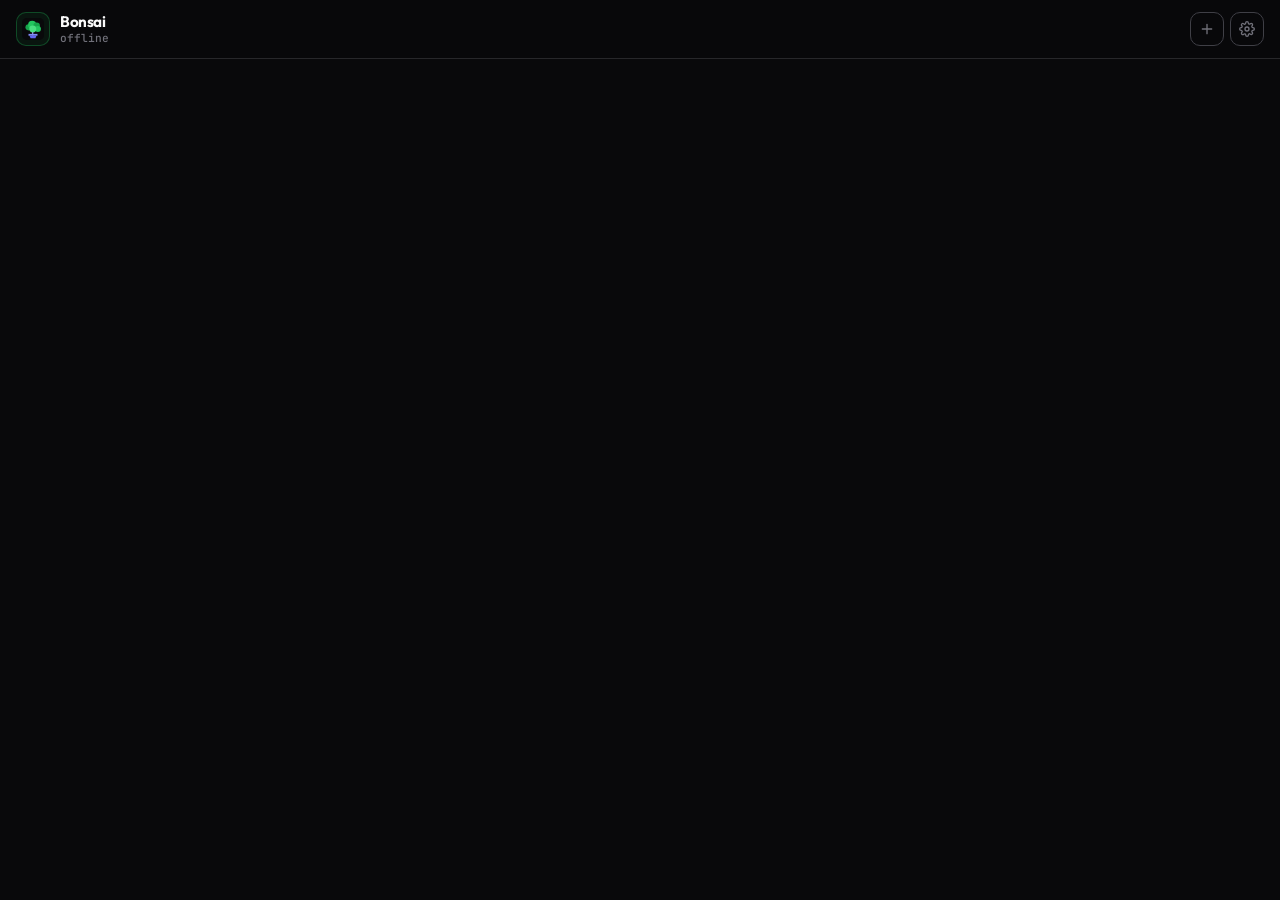
==== commit ad232c57: "Add offline multi-model Android release" ====
--- a/android/app/src/main/assets/index.html
+++ b/android/app/src/main/assets/index.html
@@ -4,6 +4,7 @@
   <meta charset="UTF-8">
   <meta name="viewport" content="width=device-width, initial-scale=1.0, maximum-scale=1.0, user-scalable=no, viewport-fit=cover">
   <title>Bonsai LLM</title>
+  <link rel="icon" href="bonsai-mark.svg" type="image/svg+xml">
   <style>
     /* Bundled fonts — no CDN dependency (works offline / in APK) */
     @font-face { font-family: 'Outfit'; font-weight: 300; font-display: swap; src: url('fonts/outfit-300.ttf') format('truetype'); }
@@ -78,7 +79,7 @@
       display: flex; align-items: center; justify-content: center;
       flex-shrink: 0;
     }
-    .logo svg { width: 18px; height: 18px; color: var(--accent); }
+    .logo svg, .logo img { width: 22px; height: 22px; }
     .header-text h1 {
       font-size: 0.95rem; font-weight: 700; letter-spacing: -0.03em;
       line-height: 1.2;
@@ -120,7 +121,7 @@
       border-radius: 18px;
       display: flex; align-items: center; justify-content: center;
     }
-    .setup-hero-icon svg { width: 32px; height: 32px; color: var(--accent); }
+    .setup-hero-icon svg, .setup-hero-icon img { width: 36px; height: 36px; border-radius: 9px; }
     .setup-hero h2 {
       font-size: 1.3rem; font-weight: 700; letter-spacing: -0.03em;
       margin-bottom: 8px;
@@ -307,6 +308,32 @@
       background: var(--blue-bg); color: var(--blue);
       border: 1px solid rgba(59,130,246,0.3);
     }
+
+    .settings-intro {
+      color: var(--text2); font-size: 0.78rem; line-height: 1.55;
+      background: var(--surface); border: 1px solid var(--border2);
+      border-radius: var(--radius); padding: 12px; margin-bottom: 16px;
+    }
+    .setting-group { margin-bottom: 16px; }
+    .setting-label {
+      display: flex; justify-content: space-between; gap: 10px;
+      color: var(--text); font-size: 0.78rem; font-weight: 600;
+      margin-bottom: 7px;
+    }
+    .setting-help { color: var(--muted); font-size: 0.68rem; font-weight: 400; }
+    .setting-input, .setting-select, .setting-textarea {
+      width: 100%; box-sizing: border-box; color: var(--text);
+      background: var(--surface); border: 1px solid var(--border2);
+      border-radius: var(--radius-xs); padding: 10px 11px;
+      font: 0.8rem "JetBrains Mono", monospace; outline: none;
+    }
+    .setting-input:focus, .setting-select:focus, .setting-textarea:focus {
+      border-color: var(--accent-border);
+    }
+    .setting-textarea { min-height: 120px; resize: vertical; line-height: 1.5; }
+    .settings-grid { display: grid; grid-template-columns: 1fr 1fr; gap: 12px; }
+    .settings-actions { display: flex; gap: 8px; align-items: center; flex-wrap: wrap; }
+    .settings-status { color: var(--muted); font-size: 0.72rem; min-height: 1em; }
 
     /* ── Chat Screen ─────────────────────────────────────────────────── */
     #chat-screen {
@@ -562,7 +589,7 @@
       border-radius: 16px;
       display: flex; align-items: center; justify-content: center;
     }
-    .welcome-icon svg { width: 28px; height: 28px; color: var(--accent); }
+    .welcome-icon svg, .welcome-icon img { width: 36px; height: 36px; border-radius: 9px; }
     .welcome h3 {
       font-size: 1.1rem; font-weight: 700; margin-bottom: 6px;
       letter-spacing: -0.02em;
@@ -696,12 +723,7 @@
   <!-- ── Header ──────────────────────────────────────────────────── -->
   <div class="header">
     <div class="logo">
-      <svg viewBox="0 0 24 24" fill="none" stroke="currentColor" stroke-width="1.8" stroke-linecap="round" stroke-linejoin="round">
-        <path d="M12 22v-6"/>
-        <path d="M12 16c-3 0-6-2.5-6-6 0-2.5 1.5-4.5 3-5.5C10 3.5 11 2 12 2s2 1.5 3 2.5c1.5 1 3 3 3 5.5 0 3.5-3 6-6 6z"/>
-        <path d="M8 17c-2-.5-4-1-5-1"/>
-        <path d="M16 17c2-.5 4-1 5-1"/>
-      </svg>
+      <img src="bonsai-mark.svg" alt="">
     </div>
     <div class="header-text">
       <h1>Bonsai</h1>
@@ -721,12 +743,7 @@
   <div id="setup-screen">
     <div class="setup-hero">
       <div class="setup-hero-icon">
-        <svg viewBox="0 0 24 24" fill="none" stroke="currentColor" stroke-width="1.8" stroke-linecap="round" stroke-linejoin="round">
-          <path d="M12 22v-6"/>
-          <path d="M12 16c-3 0-6-2.5-6-6 0-2.5 1.5-4.5 3-5.5C10 3.5 11 2 12 2s2 1.5 3 2.5c1.5 1 3 3 3 5.5 0 3.5-3 6-6 6z"/>
-          <path d="M8 17c-2-.5-4-1-5-1"/>
-          <path d="M16 17c2-.5 4-1 5-1"/>
-        </svg>
+        <img src="bonsai-mark.svg" alt="">
       </div>
       <h2>Welcome to Bonsai</h2>
       <p>A 1-bit LLM that runs entirely on your device. Let's get set up — this only takes a minute.</p>
@@ -802,12 +819,7 @@
     <div class="messages" id="messages">
       <div class="welcome" id="welcome">
         <div class="welcome-icon">
-          <svg viewBox="0 0 24 24" fill="none" stroke="currentColor" stroke-width="1.8" stroke-linecap="round" stroke-linejoin="round">
-            <path d="M12 22v-6"/>
-            <path d="M12 16c-3 0-6-2.5-6-6 0-2.5 1.5-4.5 3-5.5C10 3.5 11 2 12 2s2 1.5 3 2.5c1.5 1 3 3 3 5.5 0 3.5-3 6-6 6z"/>
-            <path d="M8 17c-2-.5-4-1-5-1"/>
-            <path d="M16 17c2-.5 4-1 5-1"/>
-          </svg>
+          <img src="bonsai-mark.svg" alt="">
         </div>
         <h3>What's on your mind?</h3>
         <p>Running 100% on your device. Private. No cloud. No limits.</p>
@@ -845,12 +857,64 @@
     <div class="mp-header">
       <button class="mp-tab active" id="tab-chats" onclick="showPanelTab('chats')">Chats</button>
       <button class="mp-tab" id="tab-models" onclick="showPanelTab('models')">Models</button>
+      <button class="mp-tab" id="tab-settings" onclick="showPanelTab('settings')">Settings</button>
       <button class="icon-btn" onclick="closeModels()" style="margin-left:auto" aria-label="Close panel">
         <svg viewBox="0 0 24 24" fill="none" stroke="currentColor" stroke-width="2" stroke-linecap="round"><line x1="18" y1="6" x2="6" y2="18"/><line x1="6" y1="6" x2="18" y2="18"/></svg>
       </button>
     </div>
     <div class="mp-body" id="chats-list"></div>
     <div class="mp-body hidden" id="models-list"></div>
+    <div class="mp-body hidden" id="settings-panel">
+      <div class="settings-intro">
+        Threads and context reload the active model. Fewer threads can be faster on
+        phones with slow efficiency cores; try 4, 5, 6, and Auto. A smaller context
+        reduces memory and prompt-processing time but does not radically change 27B decode speed.
+      </div>
+      <div class="settings-grid">
+        <div class="setting-group">
+          <label class="setting-label" for="setting-threads">CPU threads <span class="setting-help" id="threads-help"></span></label>
+          <select class="setting-select" id="setting-threads"></select>
+        </div>
+        <div class="setting-group">
+          <label class="setting-label" for="setting-context">Context <span class="setting-help">tokens</span></label>
+          <select class="setting-select" id="setting-context">
+            <option value="1024">1,024</option>
+            <option value="2048">2,048</option>
+            <option value="4096">4,096</option>
+            <option value="8192">8,192</option>
+            <option value="16384">16,384</option>
+            <option value="32768">32,768</option>
+          </select>
+        </div>
+      </div>
+      <div class="setting-group">
+        <label class="setting-label" for="setting-system">System prompt <span class="setting-help">up to 4,000 characters</span></label>
+        <textarea class="setting-textarea" id="setting-system" maxlength="4000"></textarea>
+      </div>
+      <div class="settings-grid">
+        <div class="setting-group">
+          <label class="setting-label" for="setting-temperature">Temperature <span class="setting-help">0–2</span></label>
+          <input class="setting-input" id="setting-temperature" type="number" min="0" max="2" step="0.05">
+        </div>
+        <div class="setting-group">
+          <label class="setting-label" for="setting-top-p">Top P <span class="setting-help">0.05–1</span></label>
+          <input class="setting-input" id="setting-top-p" type="number" min="0.05" max="1" step="0.05">
+        </div>
+        <div class="setting-group">
+          <label class="setting-label" for="setting-top-k">Top K <span class="setting-help">0–200</span></label>
+          <input class="setting-input" id="setting-top-k" type="number" min="0" max="200" step="1">
+        </div>
+        <div class="setting-group">
+          <label class="setting-label" for="setting-max-tokens">Response limit <span class="setting-help">tokens</span></label>
+          <input class="setting-input" id="setting-max-tokens" type="number" min="64" max="4096" step="64">
+        </div>
+      </div>
+      <div class="settings-actions">
+        <button class="btn btn-primary btn-sm" onclick="saveAdvancedSettings()">Save settings</button>
+        <button class="btn btn-ghost btn-sm" onclick="resetAdvancedSettingsForm()">Defaults</button>
+        <span class="settings-status" id="settings-status"></span>
+      </div>
+    </div>
   </div>
 </div>
 
@@ -869,6 +933,19 @@
   abortController: null,
   chatId: null,       // current chat ID
   chatList: [],       // [{id, title, date}]
+  settings: null,
+};
+
+const DEFAULT_ADVANCED_SETTINGS = {
+  threads: 0,
+  ctx_size: 4096,
+  system_prompt: "You are Bonsai, a helpful and concise AI assistant running locally on the user's device. Use markdown formatting when helpful. Keep responses focused and clear.",
+  temperature: 0.7,
+  top_p: 0.95,
+  top_k: 20,
+  max_tokens: 512,
+  auto_threads: 6,
+  cpu_cores: 8,
 };
 
 // ── Chat history (localStorage) ──────────────────────────────────────
@@ -988,8 +1065,8 @@
       state.binaryInstalled = true;
       state.llamaRunning = r.ok;
       state.llamaStatus = r.ok ? 'ready' : 'stopped';
-      state.activeModel = '27B';
-      state.models = { '27B': { name: 'Bonsai 27B (1-bit)', installed: r.ok, size_mb: 4433, multimodal: true, description: '27B reasoning plus vision.' } };
+      state.activeModel = '1.7B';
+      state.models = { '1.7B': { name: 'Bonsai 1.7B (included)', installed: r.ok, bundled: true, size_mb: 249, multimodal: false, description: 'Included offline text model.' } };
       updateSetupUI({});
       updateHeader();
       return;
@@ -1016,7 +1093,7 @@
       state.llamaRunning = false;
       state.llamaStatus = 'error';
       state.llamaError = e.message;
-      state.activeModel = '27B';
+      state.activeModel = state.activeModel || '1.7B';
       state.models = state.models || {};
       updateSetupUI({});
       updateHeader();
@@ -1031,9 +1108,12 @@
     el.textContent = m ? m.name : state.activeModel;
     el.className = 'model-label';
   } else {
-    const progress = state.downloads?.model_27B;
+    const progress = state.downloads?.[`model_${state.activeModel}`]
+      || Object.values(state.downloads || {}).find(item => item && !['done', 'error'].includes(item.status));
+    const progressAction = progress?.status === 'extracting' ? 'installing'
+      : progress?.status === 'verifying' ? 'verifying' : 'downloading';
     el.textContent = progress && !['done', 'error'].includes(progress.status)
-      ? `downloading ${progress.percent}%`
+      ? `${progressAction} ${progress.percent}%`
       : state.llamaStatus === 'loading' ? 'loading' : 'offline';
     el.className = 'model-label offline';
   }
@@ -1048,31 +1128,39 @@
     setupScreen.classList.remove('visible');
     chatScreen.classList.add('visible');
     updateSendButton();
-    document.getElementById('btn-image').disabled = !state.llamaRunning;
+    const model = state.models?.[state.activeModel];
+    document.getElementById('btn-image').disabled = !state.llamaRunning || !model?.multimodal;
+    if (!model?.multimodal && pendingImage) clearSelectedImage();
     const welcome = document.getElementById('welcome');
     if (welcome && state.messages.length === 0) {
-      const model = state.models?.['27B'];
-      const progress = state.downloads?.model_27B;
+      const progress = state.downloads?.[`model_${state.activeModel}`];
+      const modelName = model?.name || 'Bonsai';
       const suggestions = welcome.querySelector('.welcome-suggestions');
       if (state.llamaRunning) {
         welcome.querySelector('h3').textContent = "What's on your mind?";
-        welcome.querySelector('p').textContent = 'Add a photo or chat. Everything runs on your phone.';
+        welcome.querySelector('p').textContent = model?.multimodal
+          ? 'Add a photo or chat. Everything runs on your phone.'
+          : `${modelName} is running entirely on your phone.`;
         suggestions.style.display = '';
       } else if (progress && !['done', 'error'].includes(progress.status)) {
-        welcome.querySelector('h3').textContent = `Downloading Bonsai 27B - ${progress.percent}%`;
+        const action = progress.status === 'extracting' ? 'Installing' : 'Downloading';
+        welcome.querySelector('h3').textContent = `${action} ${modelName} - ${progress.percent}%`;
         welcome.querySelector('p').textContent = progress.detail || 'Keep the app open; interrupted downloads can resume.';
         suggestions.style.display = 'none';
       } else if (state.llamaStatus === 'error') {
-        welcome.querySelector('h3').textContent = 'Could not start Bonsai 27B';
+        welcome.querySelector('h3').textContent = `Could not start ${modelName}`;
         welcome.querySelector('p').textContent = state.llamaError || 'Open Models and tap Load to retry.';
         suggestions.style.display = 'none';
       } else if (model?.installed || state.llamaStatus === 'loading') {
-        welcome.querySelector('h3').textContent = 'Loading Bonsai 27B...';
+        welcome.querySelector('h3').textContent = `Loading ${modelName}...`;
         welcome.querySelector('p').textContent = 'First startup can take several minutes on a phone.';
         suggestions.style.display = 'none';
       } else {
-        welcome.querySelector('h3').textContent = 'Download Bonsai 27B';
-        welcome.querySelector('p').textContent = 'Open Models to download 4.43 GB of verified language and vision weights.';
+        welcome.querySelector('h3').textContent = model?.bundled
+          ? 'Preparing your included offline model' : `Download ${modelName}`;
+        welcome.querySelector('p').textContent = model?.bundled
+          ? 'The APK includes Bonsai 1.7B; open Models to retry installation if needed.'
+          : 'Open Models to download and verify this model.';
         suggestions.style.display = 'none';
       }
     }
@@ -1315,7 +1403,9 @@
     } else if (isInstalled) {
       actionsHtml = `
         <button class="btn btn-primary btn-sm" onclick="switchModel('${key}')">Load</button>
-        <button class="btn btn-danger btn-sm" onclick="deleteModel('${key}')">Delete</button>`;
+        ${m.bundled
+          ? '<span class="mc-badge installed">Included offline</span>'
+          : `<button class="btn btn-danger btn-sm" onclick="deleteModel('${key}')">Delete</button>`}`;
     } else {
       actionsHtml = `
         <button class="btn btn-ghost btn-sm" onclick="downloadModelFromPanel('${key}')">
@@ -1412,7 +1502,8 @@
 }
 
 function chooseImage() {
-  if (!IS_APK || !state.llamaRunning || state.streaming) return;
+  if (!IS_APK || !state.llamaRunning || state.streaming
+      || !state.models?.[state.activeModel]?.multimodal) return;
   document.getElementById('image-input').click();
 }
 
@@ -1420,6 +1511,10 @@
   const file = input.files?.[0];
   input.value = '';
   if (!file) return;
+  if (!state.models?.[state.activeModel]?.multimodal) {
+    alert('The active model is text-only. Load Bonsai 27B Vision to attach photos.');
+    return;
+  }
   if (!file.type.startsWith('image/')) {
     alert('Please choose an image file.');
     return;
@@ -1490,12 +1585,7 @@
     container.innerHTML = `
       <div class="welcome" id="welcome">
         <div class="welcome-icon">
-          <svg viewBox="0 0 24 24" fill="none" stroke="currentColor" stroke-width="1.8" stroke-linecap="round" stroke-linejoin="round">
-            <path d="M12 22v-6"/>
-            <path d="M12 16c-3 0-6-2.5-6-6 0-2.5 1.5-4.5 3-5.5C10 3.5 11 2 12 2s2 1.5 3 2.5c1.5 1 3 3 3 5.5 0 3.5-3 6-6 6z"/>
-            <path d="M8 17c-2-.5-4-1-5-1"/>
-            <path d="M16 17c2-.5 4-1 5-1"/>
-          </svg>
+          <img src="bonsai-mark.svg" alt="">
         </div>
         <h3>What's on your mind?</h3>
         <p>Running 100% on your device. Private. No cloud. No limits.</p>
@@ -1566,6 +1656,10 @@
   const text = input.value.trim();
   const selectedImage = pendingImage;
   if ((!text && !selectedImage) || state.streaming || !state.llamaRunning) return;
+  if (selectedImage && !state.models?.[state.activeModel]?.multimodal) {
+    alert('The active model is text-only. Load Bonsai 27B Vision to attach photos.');
+    return;
+  }
 
   input.value = '';
   autoResize();
@@ -1576,9 +1670,10 @@
   renderMessages();
   updateSendButton();
 
+  const settings = state.settings || DEFAULT_ADVANCED_SETTINGS;
   const systemMsg = {
     role: 'system',
-    content: 'You are Bonsai, a helpful and concise AI assistant running locally on the user\'s device. Use markdown formatting when helpful: headings, bold, lists, code blocks with language tags. Keep responses focused and clear.',
+    content: settings.system_prompt,
   };
   const apiMessages = [systemMsg, ...state.messages.map(message => {
     const role = message.role === 'assistant' ? 'assistant' : 'user';
@@ -1609,10 +1704,10 @@
       body: JSON.stringify({
         model: 'bonsai',
         messages: apiMessages,
-        temperature: 0.7,
-        top_p: 0.95,
-        top_k: 20,
-        max_tokens: 2048,
+        temperature: settings.temperature,
+        top_p: settings.top_p,
+        top_k: settings.top_k,
+        max_tokens: settings.max_tokens,
         stream: true,
       }),
       signal: state.abortController.signal,
@@ -1709,7 +1804,8 @@
 function updateSendButton() {
   const btn = document.getElementById('btn-send');
   const imageBtn = document.getElementById('btn-image');
-  imageBtn.disabled = !state.llamaRunning || state.streaming;
+  imageBtn.disabled = !state.llamaRunning || state.streaming
+    || !state.models?.[state.activeModel]?.multimodal;
   if (state.streaming) {
     btn.classList.add('stop-btn');
     btn.innerHTML = `<svg viewBox="0 0 24 24" fill="currentColor"><rect x="6" y="6" width="12" height="12" rx="2"/></svg>`;
@@ -1947,12 +2043,91 @@
   msgInput.style.height = Math.min(msgInput.scrollHeight, 140) + 'px';
 }
 
+// ── Advanced settings ────────────────────────────────────────────────
+function populateAdvancedSettings(settings) {
+  state.settings = { ...DEFAULT_ADVANCED_SETTINGS, ...settings };
+  const threadSelect = document.getElementById('setting-threads');
+  threadSelect.innerHTML = `<option value="0">Auto (${state.settings.auto_threads})</option>`;
+  for (let thread = 1; thread <= state.settings.cpu_cores; thread++) {
+    threadSelect.insertAdjacentHTML('beforeend', `<option value="${thread}">${thread}</option>`);
+  }
+  threadSelect.value = String(state.settings.threads);
+  document.getElementById('threads-help').textContent = `${state.settings.cpu_cores} cores`;
+
+  const contextSelect = document.getElementById('setting-context');
+  if (![...contextSelect.options].some(option => Number(option.value) === Number(state.settings.ctx_size))) {
+    contextSelect.insertAdjacentHTML('beforeend', `<option value="${state.settings.ctx_size}">${state.settings.ctx_size.toLocaleString()}</option>`);
+  }
+  contextSelect.value = String(state.settings.ctx_size);
+  document.getElementById('setting-system').value = state.settings.system_prompt;
+  document.getElementById('setting-temperature').value = state.settings.temperature;
+  document.getElementById('setting-top-p').value = state.settings.top_p;
+  document.getElementById('setting-top-k').value = state.settings.top_k;
+  document.getElementById('setting-max-tokens').value = state.settings.max_tokens;
+}
+
+async function loadAdvancedSettings() {
+  try {
+    let settings;
+    if (IS_APK && window.BonsaiNative?.getEngineSettings) {
+      settings = JSON.parse(window.BonsaiNative.getEngineSettings());
+    } else {
+      settings = JSON.parse(localStorage.getItem('bonsai_advanced_settings') || '{}');
+    }
+    populateAdvancedSettings(settings);
+  } catch (error) {
+    populateAdvancedSettings(DEFAULT_ADVANCED_SETTINGS);
+    document.getElementById('settings-status').textContent = 'Could not read saved settings';
+  }
+}
+
+async function saveAdvancedSettings() {
+  const settings = {
+    threads: Number(document.getElementById('setting-threads').value),
+    ctx_size: Number(document.getElementById('setting-context').value),
+    system_prompt: document.getElementById('setting-system').value.trim(),
+    temperature: Number(document.getElementById('setting-temperature').value),
+    top_p: Number(document.getElementById('setting-top-p').value),
+    top_k: Number(document.getElementById('setting-top-k').value),
+    max_tokens: Number(document.getElementById('setting-max-tokens').value),
+  };
+  const status = document.getElementById('settings-status');
+  try {
+    let result = { ok: true, message: 'Settings saved' };
+    if (IS_APK && window.BonsaiNative?.applyAdvancedSettings) {
+      result = JSON.parse(window.BonsaiNative.applyAdvancedSettings(
+        settings.threads, settings.ctx_size, settings.system_prompt,
+        settings.temperature, settings.top_p, settings.top_k, settings.max_tokens));
+    } else {
+      localStorage.setItem('bonsai_advanced_settings', JSON.stringify(settings));
+    }
+    if (!result.ok) throw new Error(result.error || 'Could not save settings');
+    state.settings = { ...state.settings, ...settings };
+    status.textContent = result.message || 'Settings saved';
+    pollStatus();
+  } catch (error) {
+    status.textContent = error.message;
+  }
+}
+
+function resetAdvancedSettingsForm() {
+  populateAdvancedSettings({
+    ...DEFAULT_ADVANCED_SETTINGS,
+    auto_threads: state.settings?.auto_threads || DEFAULT_ADVANCED_SETTINGS.auto_threads,
+    cpu_cores: state.settings?.cpu_cores || DEFAULT_ADVANCED_SETTINGS.cpu_cores,
+  });
+  document.getElementById('settings-status').textContent = 'Defaults loaded; tap Save settings';
+}
+
 // ── Panel tab switching ──────────────────────────────────────────────
 function showPanelTab(tab) {
   document.getElementById('tab-chats').classList.toggle('active', tab === 'chats');
   document.getElementById('tab-models').classList.toggle('active', tab === 'models');
+  document.getElementById('tab-settings').classList.toggle('active', tab === 'settings');
   document.getElementById('chats-list').classList.toggle('hidden', tab !== 'chats');
   document.getElementById('models-list').classList.toggle('hidden', tab !== 'models');
+  document.getElementById('settings-panel').classList.toggle('hidden', tab !== 'settings');
+  if (tab === 'settings') loadAdvancedSettings();
 }
 
 function renderChatList() {
@@ -1982,7 +2157,7 @@
 }
 
 // ── Button handlers ──────────────────────────────────────────────────
-document.getElementById('btn-models').onclick = () => { openModels(); showPanelTab('models'); };
+document.getElementById('btn-models').onclick = () => { openModels(); showPanelTab('settings'); };
 document.getElementById('btn-new-chat').onclick = () => {
   // If current chat is empty, open history panel instead of creating another empty chat
   if (state.messages.length === 0 && state.chatList.length > 1) {
@@ -1994,6 +2169,7 @@
 
 // ── Init chat history ────────────────────────────────────────────────
 loadChatList();
+loadAdvancedSettings();
 if (!IS_APK) document.getElementById('btn-image').classList.add('hidden');
 if (state.chatList.length > 0) {
   loadChat(state.chatList[0].id);
